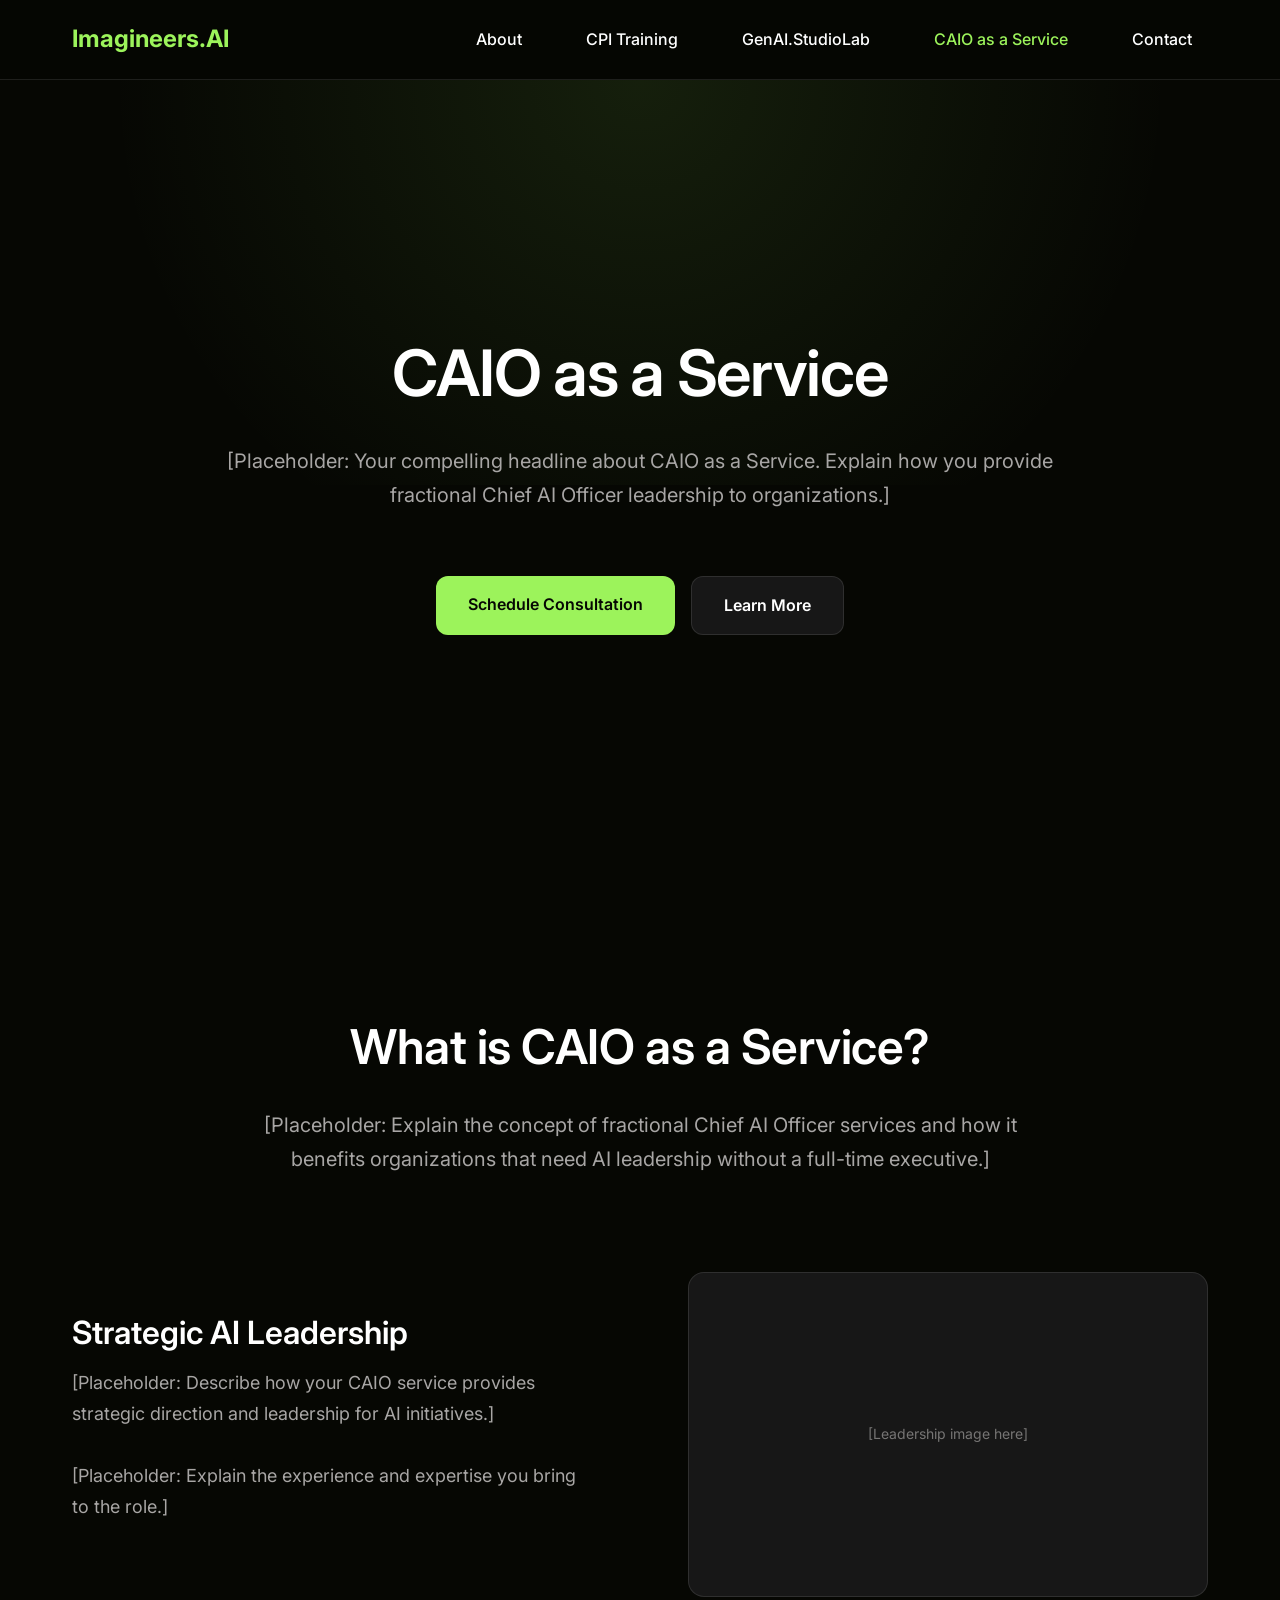
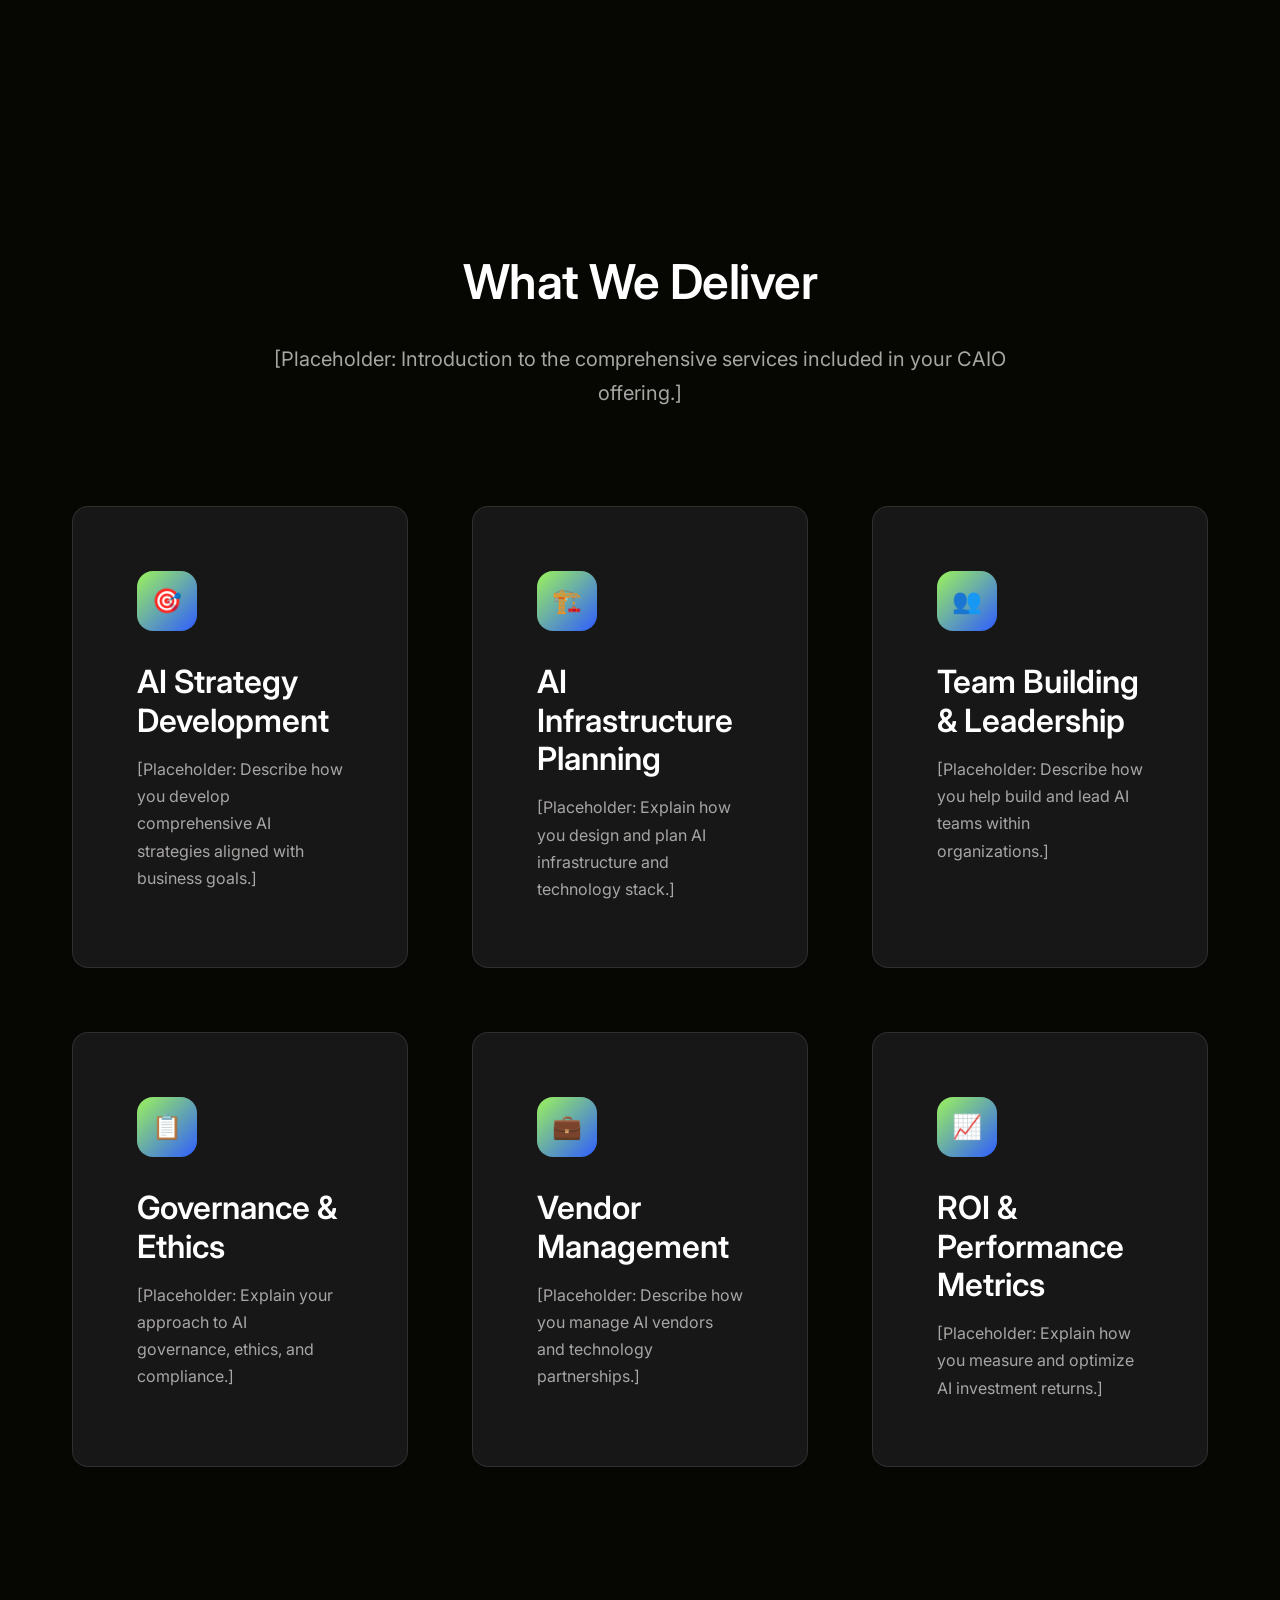
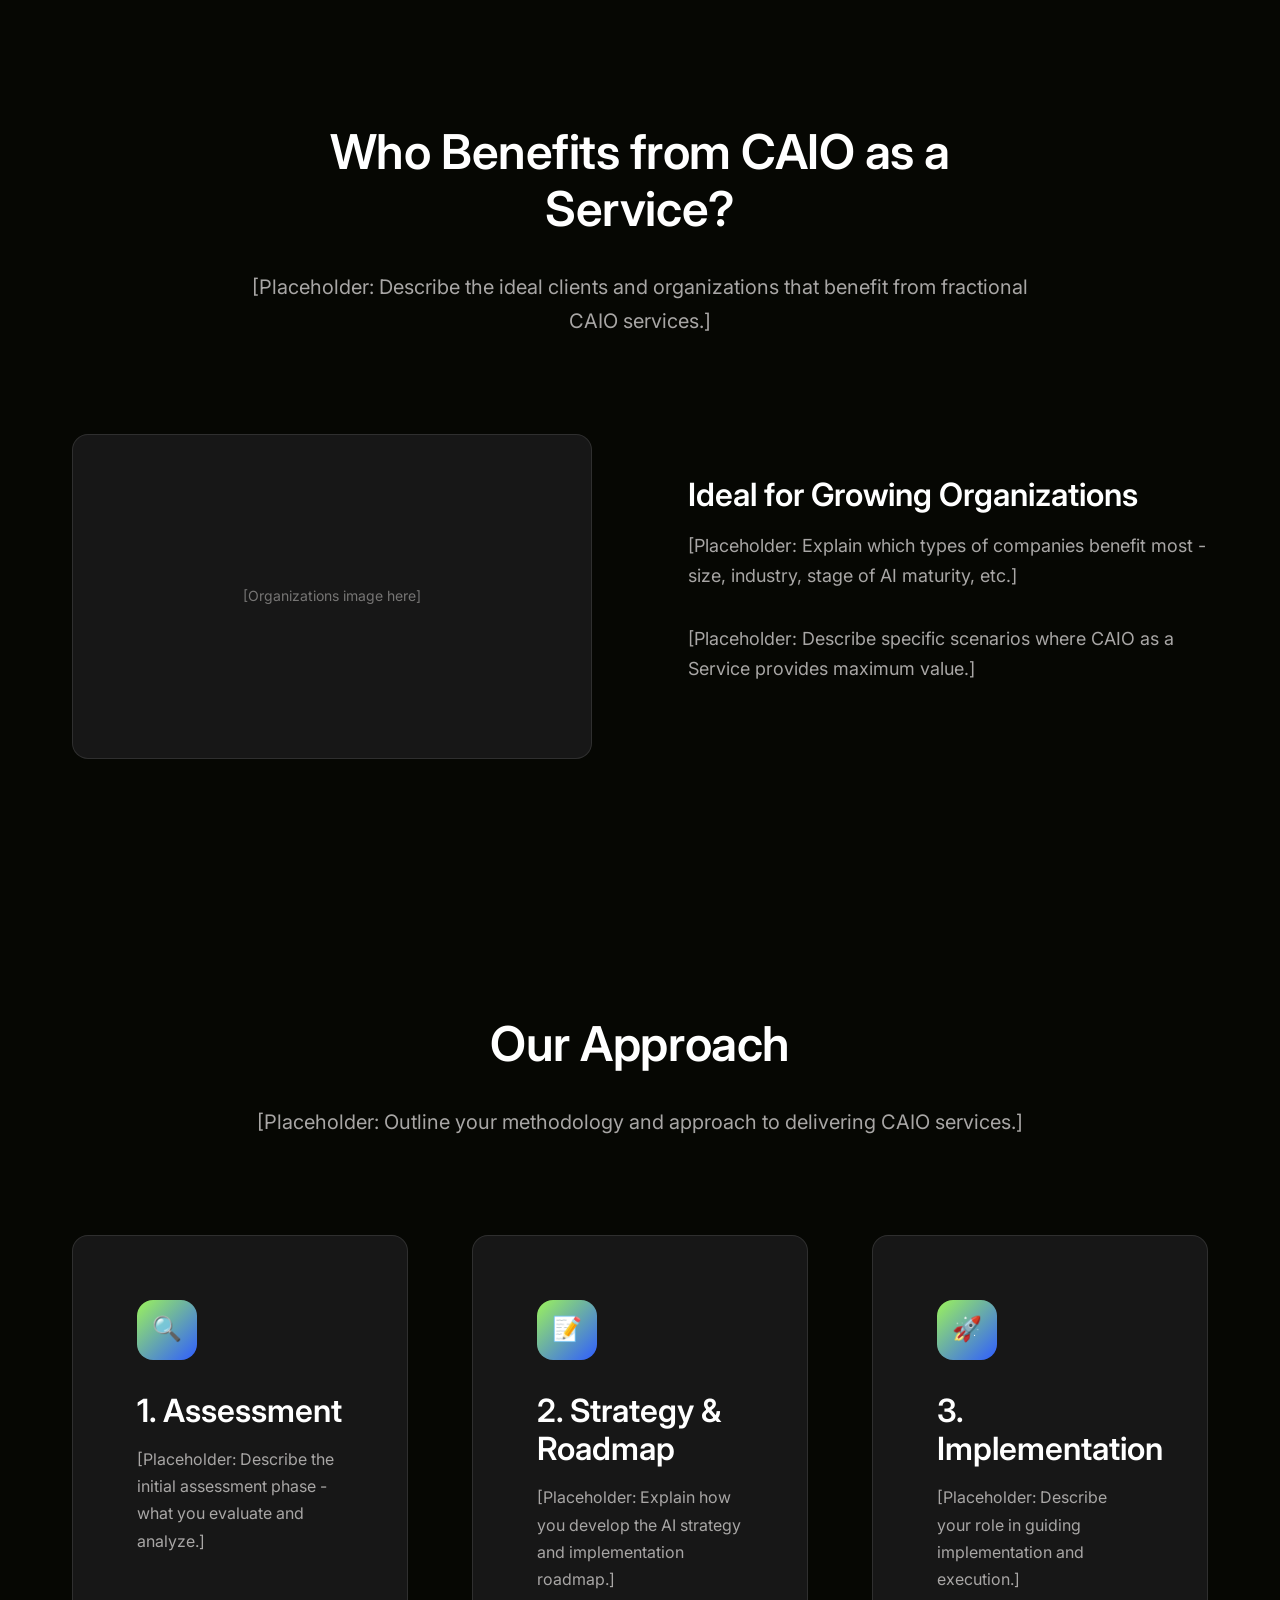
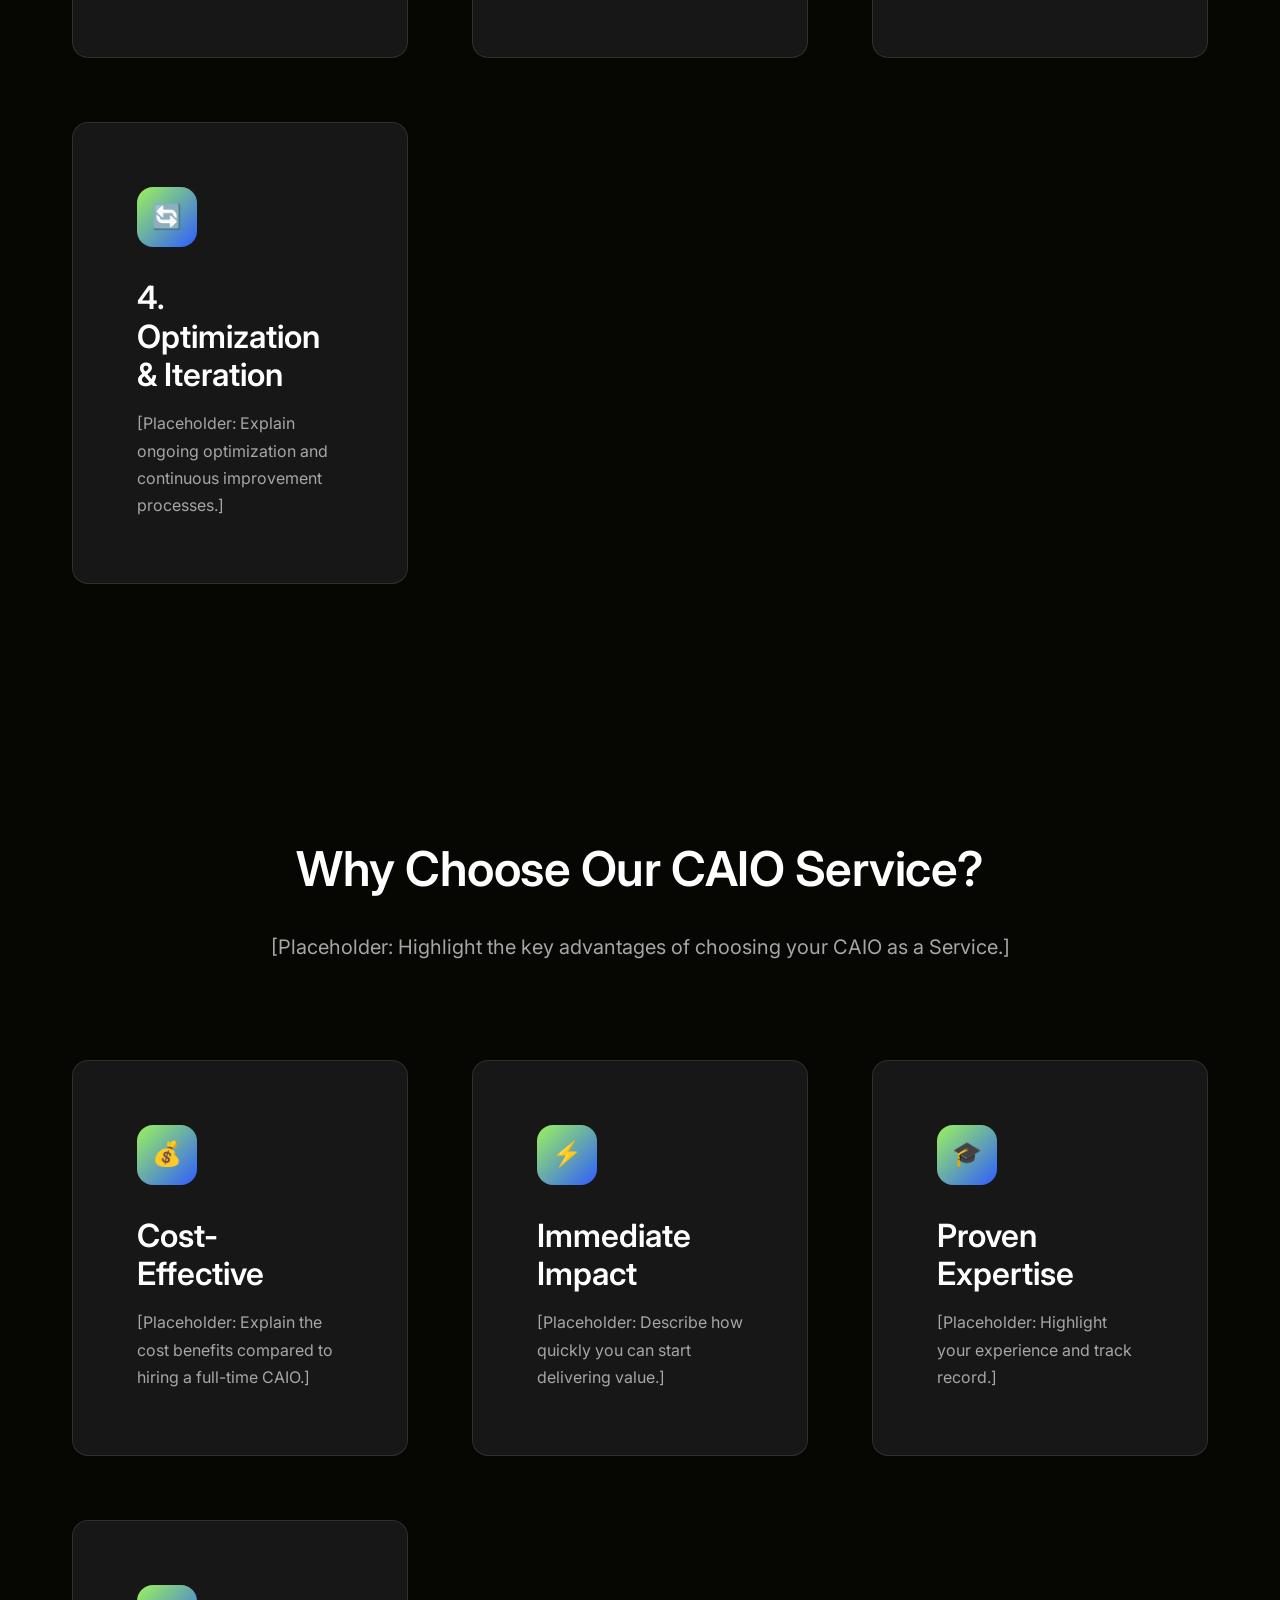
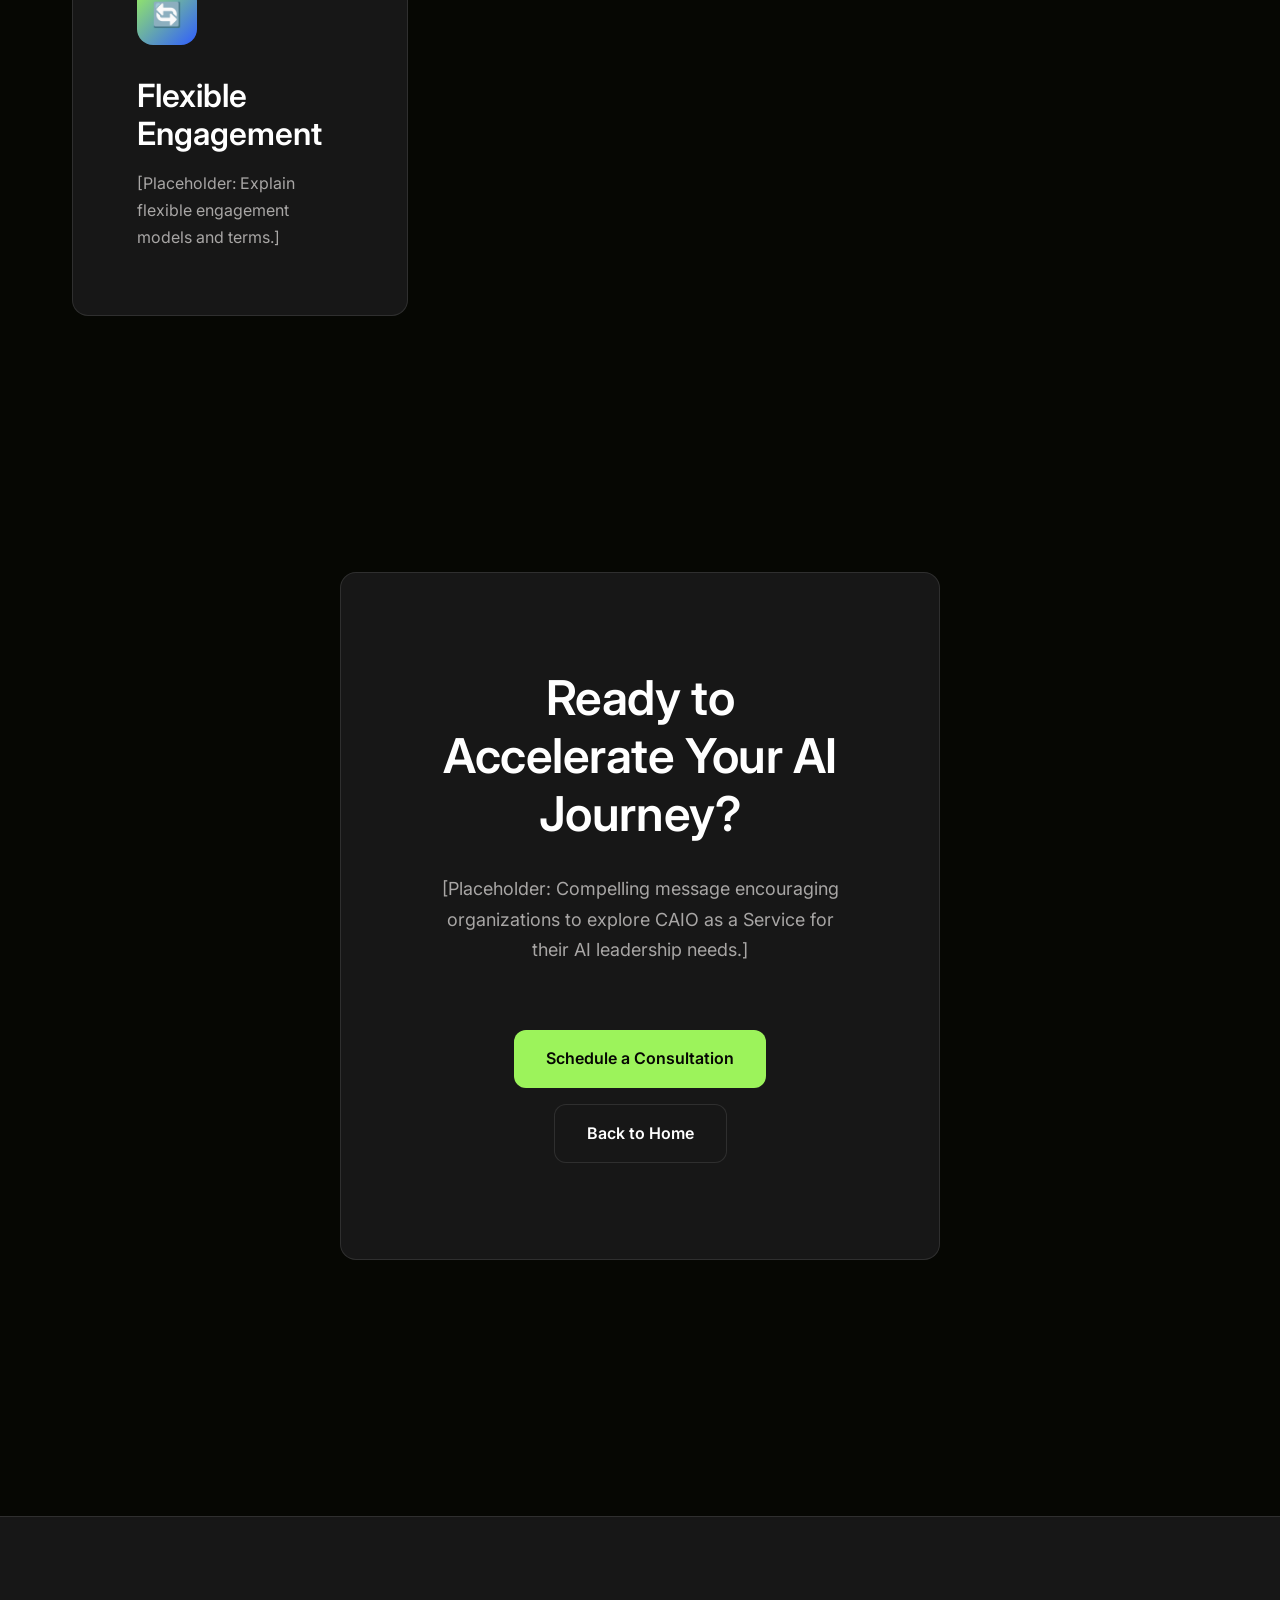
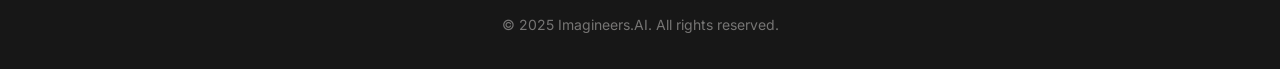
==== caio.html @ 906796c1 "Create modern Imagineers.AI website with placeholder content - Add responsive dark theme design with" ====
<!DOCTYPE html>
<html lang="en">
<head>
  <meta charset="UTF-8">
  <meta name="viewport" content="width=device-width, initial-scale=1.0">
  <title>CAIO as a Service - Imagineers.AI</title>
  <meta name="description" content="Chief AI Officer as a Service by Imagineers.AI">
  <link rel="preconnect" href="https://fonts.googleapis.com">
  <link rel="preconnect" href="https://fonts.gstatic.com" crossorigin>
  <link href="https://fonts.googleapis.com/css2?family=Inter:wght@300;400;500;600;700&display=swap" rel="stylesheet">
  <link rel="stylesheet" href="styles.css">
</head>
<body>
  <header>
    <nav>
      <div class="logo">Imagineers.AI</div>
      <button class="menu-toggle" aria-label="Toggle menu">☰</button>
      <ul class="nav-links">
        <li><a href="index.html">About</a></li>
        <li><a href="cpi.html">CPI Training</a></li>
        <li><a href="genaisl.html">GenAI.StudioLab</a></li>
        <li><a href="caio.html">CAIO as a Service</a></li>
        <li><a href="contact.html">Contact</a></li>
      </ul>
    </nav>
  </header>

  <main>
    <!-- Hero Section -->
    <section class="hero">
      <div class="hero-content fade-in">
        <h1>CAIO as a Service</h1>
        <p>
          [Placeholder: Your compelling headline about CAIO as a Service. Explain how you provide fractional Chief AI Officer leadership to organizations.]
        </p>
        <div class="btn-group">
          <a href="contact.html" class="btn btn-primary">Schedule Consultation</a>
          <a href="#overview" class="btn btn-secondary">Learn More</a>
        </div>
      </div>
    </section>

    <!-- Overview Section -->
    <section id="overview">
      <div class="container">
        <div class="section-header fade-in">
          <h2>What is CAIO as a Service?</h2>
          <p>
            [Placeholder: Explain the concept of fractional Chief AI Officer services and how it benefits organizations that need AI leadership without a full-time executive.]
          </p>
        </div>

        <div class="content-two-col">
          <div class="slide-in-left">
            <h3>Strategic AI Leadership</h3>
            <p>
              [Placeholder: Describe how your CAIO service provides strategic direction and leadership for AI initiatives.]
            </p>
            <p>
              [Placeholder: Explain the experience and expertise you bring to the role.]
            </p>
          </div>
          <div class="content-image slide-in-right">
            <span class="content-image-placeholder">[Leadership image here]</span>
          </div>
        </div>
      </div>
    </section>

    <!-- Services Offered -->
    <section>
      <div class="container">
        <div class="section-header fade-in">
          <h2>What We Deliver</h2>
          <p>
            [Placeholder: Introduction to the comprehensive services included in your CAIO offering.]
          </p>
        </div>

        <div class="feature-grid">
          <div class="feature-card fade-in">
            <div class="feature-icon">🎯</div>
            <h3>AI Strategy Development</h3>
            <p>
              [Placeholder: Describe how you develop comprehensive AI strategies aligned with business goals.]
            </p>
          </div>

          <div class="feature-card fade-in">
            <div class="feature-icon">🏗️</div>
            <h3>AI Infrastructure Planning</h3>
            <p>
              [Placeholder: Explain how you design and plan AI infrastructure and technology stack.]
            </p>
          </div>

          <div class="feature-card fade-in">
            <div class="feature-icon">👥</div>
            <h3>Team Building & Leadership</h3>
            <p>
              [Placeholder: Describe how you help build and lead AI teams within organizations.]
            </p>
          </div>

          <div class="feature-card fade-in">
            <div class="feature-icon">📋</div>
            <h3>Governance & Ethics</h3>
            <p>
              [Placeholder: Explain your approach to AI governance, ethics, and compliance.]
            </p>
          </div>

          <div class="feature-card fade-in">
            <div class="feature-icon">💼</div>
            <h3>Vendor Management</h3>
            <p>
              [Placeholder: Describe how you manage AI vendors and technology partnerships.]
            </p>
          </div>

          <div class="feature-card fade-in">
            <div class="feature-icon">📈</div>
            <h3>ROI & Performance Metrics</h3>
            <p>
              [Placeholder: Explain how you measure and optimize AI investment returns.]
            </p>
          </div>
        </div>
      </div>
    </section>

    <!-- Who Benefits Section -->
    <section>
      <div class="container">
        <div class="section-header fade-in">
          <h2>Who Benefits from CAIO as a Service?</h2>
          <p>
            [Placeholder: Describe the ideal clients and organizations that benefit from fractional CAIO services.]
          </p>
        </div>

        <div class="content-two-col">
          <div class="content-image slide-in-left">
            <span class="content-image-placeholder">[Organizations image here]</span>
          </div>
          <div class="slide-in-right">
            <h3>Ideal for Growing Organizations</h3>
            <p>
              [Placeholder: Explain which types of companies benefit most - size, industry, stage of AI maturity, etc.]
            </p>
            <p>
              [Placeholder: Describe specific scenarios where CAIO as a Service provides maximum value.]
            </p>
          </div>
        </div>
      </div>
    </section>

    <!-- Process & Approach -->
    <section>
      <div class="container">
        <div class="section-header fade-in">
          <h2>Our Approach</h2>
          <p>
            [Placeholder: Outline your methodology and approach to delivering CAIO services.]
          </p>
        </div>

        <div class="feature-grid">
          <div class="feature-card fade-in">
            <div class="feature-icon">🔍</div>
            <h3>1. Assessment</h3>
            <p>
              [Placeholder: Describe the initial assessment phase - what you evaluate and analyze.]
            </p>
          </div>

          <div class="feature-card fade-in">
            <div class="feature-icon">📝</div>
            <h3>2. Strategy & Roadmap</h3>
            <p>
              [Placeholder: Explain how you develop the AI strategy and implementation roadmap.]
            </p>
          </div>

          <div class="feature-card fade-in">
            <div class="feature-icon">🚀</div>
            <h3>3. Implementation</h3>
            <p>
              [Placeholder: Describe your role in guiding implementation and execution.]
            </p>
          </div>

          <div class="feature-card fade-in">
            <div class="feature-icon">🔄</div>
            <h3>4. Optimization & Iteration</h3>
            <p>
              [Placeholder: Explain ongoing optimization and continuous improvement processes.]
            </p>
          </div>
        </div>
      </div>
    </section>

    <!-- Benefits Section -->
    <section>
      <div class="container">
        <div class="section-header fade-in">
          <h2>Why Choose Our CAIO Service?</h2>
          <p>
            [Placeholder: Highlight the key advantages of choosing your CAIO as a Service.]
          </p>
        </div>

        <div class="feature-grid">
          <div class="feature-card fade-in">
            <div class="feature-icon">💰</div>
            <h3>Cost-Effective</h3>
            <p>
              [Placeholder: Explain the cost benefits compared to hiring a full-time CAIO.]
            </p>
          </div>

          <div class="feature-card fade-in">
            <div class="feature-icon">⚡</div>
            <h3>Immediate Impact</h3>
            <p>
              [Placeholder: Describe how quickly you can start delivering value.]
            </p>
          </div>

          <div class="feature-card fade-in">
            <div class="feature-icon">🎓</div>
            <h3>Proven Expertise</h3>
            <p>
              [Placeholder: Highlight your experience and track record.]
            </p>
          </div>

          <div class="feature-card fade-in">
            <div class="feature-icon">🔄</div>
            <h3>Flexible Engagement</h3>
            <p>
              [Placeholder: Explain flexible engagement models and terms.]
            </p>
          </div>
        </div>
      </div>
    </section>

    <!-- Call to Action -->
    <section>
      <div class="container">
        <div class="contact-card fade-in">
          <h2>Ready to Accelerate Your AI Journey?</h2>
          <p>
            [Placeholder: Compelling message encouraging organizations to explore CAIO as a Service for their AI leadership needs.]
          </p>
          <div class="btn-group">
            <a href="contact.html" class="btn btn-primary">Schedule a Consultation</a>
            <a href="index.html" class="btn btn-secondary">Back to Home</a>
          </div>
        </div>
      </div>
    </section>
  </main>

  <footer>
    <div class="container footer-content">
      <p>&copy; 2025 Imagineers.AI. All rights reserved.</p>
    </div>
  </footer>

  <script src="script.js"></script>
</body>
</html>
---- styles.css ----
/* Modern Dark Theme Inspired by najaf.framer.ai */
:root {
  /* Color Palette */
  --color-bg-primary: #060703;
  --color-bg-secondary: #171717;
  --color-bg-tertiary: #262626;
  --color-accent: #9cf35b;
  --color-accent-hover: #8de04a;
  --color-text-primary: #ffffff;
  --color-text-secondary: #a8a6a5;
  --color-text-muted: #767574;

  /* Additional colors from imagineers.ai */
  --color-blue-primary: #2f5dff;
  --color-blue-light: #acbeff;
  --color-purple: #4d3dd0;
  --color-purple-light: #a59bfa;

  /* Typography */
  --font-primary: 'Inter', -apple-system, BlinkMacSystemFont, 'Segoe UI', sans-serif;
  --font-display: 'Inter Display', var(--font-primary);

  /* Spacing */
  --spacing-xs: 0.5rem;
  --spacing-sm: 1rem;
  --spacing-md: 2rem;
  --spacing-lg: 4rem;
  --spacing-xl: 6rem;
  --spacing-2xl: 8rem;

  /* Layout */
  --max-width: 1200px;
  --header-height: 80px;

  /* Transitions */
  --transition-fast: 0.2s cubic-bezier(0.4, 0, 0.2, 1);
  --transition-base: 0.3s cubic-bezier(0.4, 0, 0.2, 1);
  --transition-slow: 0.6s cubic-bezier(0.4, 0, 0.2, 1);
}

/* Reset & Base Styles */
* {
  margin: 0;
  padding: 0;
  box-sizing: border-box;
}

html {
  scroll-behavior: smooth;
  font-size: 16px;
}

body {
  font-family: var(--font-primary);
  background-color: var(--color-bg-primary);
  color: var(--color-text-primary);
  line-height: 1.6;
  overflow-x: hidden;
}

/* Typography */
h1, h2, h3, h4, h5, h6 {
  font-family: var(--font-display);
  font-weight: 600;
  line-height: 1.2;
  margin-bottom: var(--spacing-sm);
}

h1 {
  font-size: clamp(2.5rem, 5vw, 4rem);
  letter-spacing: -0.02em;
}

h2 {
  font-size: clamp(2rem, 4vw, 3rem);
  letter-spacing: -0.01em;
}

h3 {
  font-size: clamp(1.5rem, 3vw, 2rem);
}

p {
  font-size: 1.125rem;
  line-height: 1.7;
  color: var(--color-text-secondary);
  margin-bottom: var(--spacing-md);
}

a {
  color: var(--color-text-primary);
  text-decoration: none;
  transition: color var(--transition-fast);
}

a:hover {
  color: var(--color-accent);
}

/* Header & Navigation */
header {
  position: fixed;
  top: 0;
  left: 0;
  right: 0;
  height: var(--header-height);
  background: rgba(6, 7, 3, 0.8);
  backdrop-filter: blur(10px);
  -webkit-backdrop-filter: blur(10px);
  z-index: 1000;
  border-bottom: 1px solid rgba(255, 255, 255, 0.1);
}

nav {
  max-width: var(--max-width);
  margin: 0 auto;
  padding: 0 var(--spacing-md);
  height: 100%;
  display: flex;
  align-items: center;
  justify-content: space-between;
}

.logo {
  font-size: 1.5rem;
  font-weight: 700;
  font-family: var(--font-display);
  color: var(--color-accent);
}

.nav-links {
  display: flex;
  gap: var(--spacing-md);
  list-style: none;
  align-items: center;
}

.nav-links a {
  font-weight: 500;
  padding: 0.5rem 1rem;
  border-radius: 0.5rem;
  transition: all var(--transition-fast);
}

.nav-links a:hover {
  background: var(--color-bg-secondary);
}

.nav-links a.active {
  color: var(--color-accent);
}

/* Mobile Menu Toggle */
.menu-toggle {
  display: none;
  background: none;
  border: none;
  color: var(--color-text-primary);
  font-size: 1.5rem;
  cursor: pointer;
}

/* Main Content */
main {
  padding-top: var(--header-height);
}

/* Container */
.container {
  max-width: var(--max-width);
  margin: 0 auto;
  padding: 0 var(--spacing-md);
}

/* Hero Section */
.hero {
  min-height: 90vh;
  display: flex;
  align-items: center;
  justify-content: center;
  text-align: center;
  position: relative;
  overflow: hidden;
}

.hero::before {
  content: '';
  position: absolute;
  top: -50%;
  left: 50%;
  transform: translateX(-50%);
  width: 100%;
  height: 100%;
  background: radial-gradient(circle, rgba(156, 243, 91, 0.1) 0%, transparent 70%);
  pointer-events: none;
}

.hero-content {
  position: relative;
  z-index: 1;
  max-width: 900px;
}

.hero h1 {
  margin-bottom: var(--spacing-md);
}

.hero p {
  font-size: 1.25rem;
  margin-bottom: var(--spacing-lg);
  color: var(--color-text-secondary);
}

/* Buttons */
.btn {
  display: inline-block;
  padding: 1rem 2rem;
  border-radius: 0.75rem;
  font-weight: 600;
  font-size: 1rem;
  cursor: pointer;
  transition: all var(--transition-base);
  border: none;
  text-decoration: none;
}

.btn-primary {
  background: var(--color-accent);
  color: var(--color-bg-primary);
}

.btn-primary:hover {
  background: var(--color-accent-hover);
  transform: translateY(-2px);
  box-shadow: 0 10px 30px rgba(156, 243, 91, 0.3);
}

.btn-secondary {
  background: var(--color-bg-secondary);
  color: var(--color-text-primary);
  border: 1px solid rgba(255, 255, 255, 0.1);
}

.btn-secondary:hover {
  background: var(--color-bg-tertiary);
  border-color: var(--color-accent);
}

.btn-group {
  display: flex;
  gap: var(--spacing-sm);
  flex-wrap: wrap;
  justify-content: center;
}

/* Section Styles */
section {
  padding: var(--spacing-2xl) 0;
  position: relative;
}

.section-header {
  text-align: center;
  max-width: 800px;
  margin: 0 auto var(--spacing-xl);
}

.section-header h2 {
  margin-bottom: var(--spacing-md);
}

.section-header p {
  font-size: 1.25rem;
}

/* Feature Grid */
.feature-grid {
  display: grid;
  grid-template-columns: repeat(auto-fit, minmax(300px, 1fr));
  gap: var(--spacing-lg);
  margin-top: var(--spacing-xl);
}

.feature-card {
  background: var(--color-bg-secondary);
  border: 1px solid rgba(255, 255, 255, 0.1);
  border-radius: 1rem;
  padding: var(--spacing-lg);
  transition: all var(--transition-base);
}

.feature-card:hover {
  transform: translateY(-5px);
  border-color: var(--color-accent);
  box-shadow: 0 20px 40px rgba(0, 0, 0, 0.3);
}

.feature-icon {
  width: 60px;
  height: 60px;
  background: linear-gradient(135deg, var(--color-accent), var(--color-blue-primary));
  border-radius: 1rem;
  display: flex;
  align-items: center;
  justify-content: center;
  font-size: 1.5rem;
  margin-bottom: var(--spacing-md);
}

.feature-card h3 {
  margin-bottom: var(--spacing-sm);
}

.feature-card p {
  font-size: 1rem;
  margin-bottom: 0;
}

/* Content Section with Two Columns */
.content-two-col {
  display: grid;
  grid-template-columns: 1fr 1fr;
  gap: var(--spacing-xl);
  align-items: center;
}

.content-image {
  background: var(--color-bg-secondary);
  border-radius: 1rem;
  aspect-ratio: 16 / 10;
  display: flex;
  align-items: center;
  justify-content: center;
  border: 1px solid rgba(255, 255, 255, 0.1);
}

.content-image-placeholder {
  color: var(--color-text-muted);
  font-size: 0.875rem;
}

/* Footer */
footer {
  background: var(--color-bg-secondary);
  border-top: 1px solid rgba(255, 255, 255, 0.1);
  padding: var(--spacing-xl) 0 var(--spacing-md);
  margin-top: var(--spacing-2xl);
}

.footer-content {
  text-align: center;
}

.footer-content p {
  font-size: 0.875rem;
  color: var(--color-text-muted);
  margin: 0;
}

/* Scroll Animations */
.fade-in {
  opacity: 0;
  transform: translateY(30px);
  transition: opacity var(--transition-slow), transform var(--transition-slow);
}

.fade-in.visible {
  opacity: 1;
  transform: translateY(0);
}

.slide-in-left {
  opacity: 0;
  transform: translateX(-50px);
  transition: opacity var(--transition-slow), transform var(--transition-slow);
}

.slide-in-left.visible {
  opacity: 1;
  transform: translateX(0);
}

.slide-in-right {
  opacity: 0;
  transform: translateX(50px);
  transition: opacity var(--transition-slow), transform var(--transition-slow);
}

.slide-in-right.visible {
  opacity: 1;
  transform: translateX(0);
}

/* Contact Page Styles */
.contact-card {
  background: var(--color-bg-secondary);
  border: 1px solid rgba(255, 255, 255, 0.1);
  border-radius: 1rem;
  padding: var(--spacing-xl);
  text-align: center;
  max-width: 600px;
  margin: 0 auto;
}

.contact-card h2 {
  margin-bottom: var(--spacing-md);
}

.contact-card p {
  margin-bottom: var(--spacing-lg);
}

.contact-email {
  display: inline-flex;
  align-items: center;
  gap: var(--spacing-sm);
  font-size: 1.25rem;
  color: var(--color-accent);
  font-weight: 600;
}

.contact-email:hover {
  color: var(--color-accent-hover);
}

/* Responsive Design */
@media (max-width: 768px) {
  :root {
    --header-height: 70px;
  }

  .menu-toggle {
    display: block;
  }

  .nav-links {
    position: fixed;
    top: var(--header-height);
    left: 0;
    right: 0;
    background: var(--color-bg-primary);
    flex-direction: column;
    padding: var(--spacing-md);
    gap: var(--spacing-sm);
    transform: translateY(-100%);
    opacity: 0;
    transition: all var(--transition-base);
    border-bottom: 1px solid rgba(255, 255, 255, 0.1);
  }

  .nav-links.active {
    transform: translateY(0);
    opacity: 1;
  }

  .content-two-col {
    grid-template-columns: 1fr;
    gap: var(--spacing-lg);
  }

  .feature-grid {
    grid-template-columns: 1fr;
    gap: var(--spacing-md);
  }

  section {
    padding: var(--spacing-xl) 0;
  }

  .btn-group {
    flex-direction: column;
    width: 100%;
  }

  .btn {
    width: 100%;
    text-align: center;
  }
}

@media (max-width: 480px) {
  :root {
    font-size: 14px;
  }

  .hero {
    min-height: 80vh;
  }
}
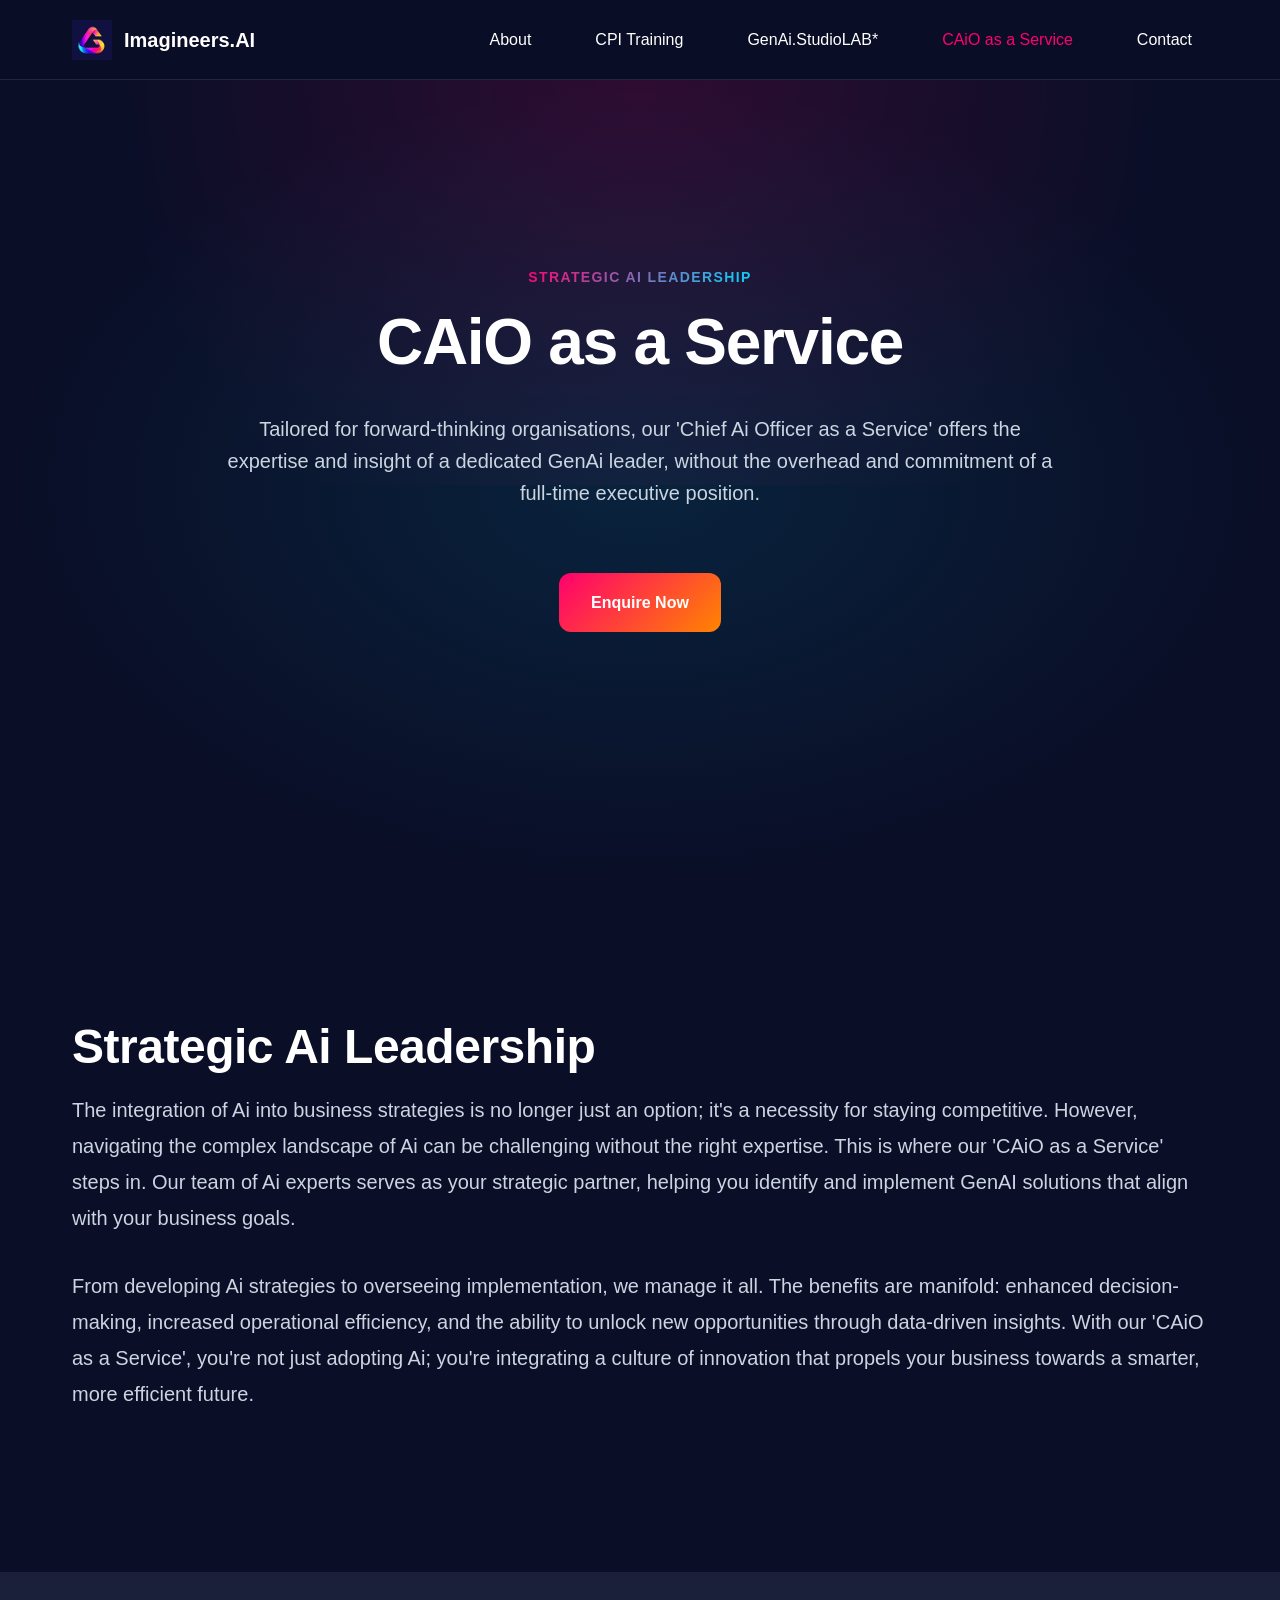
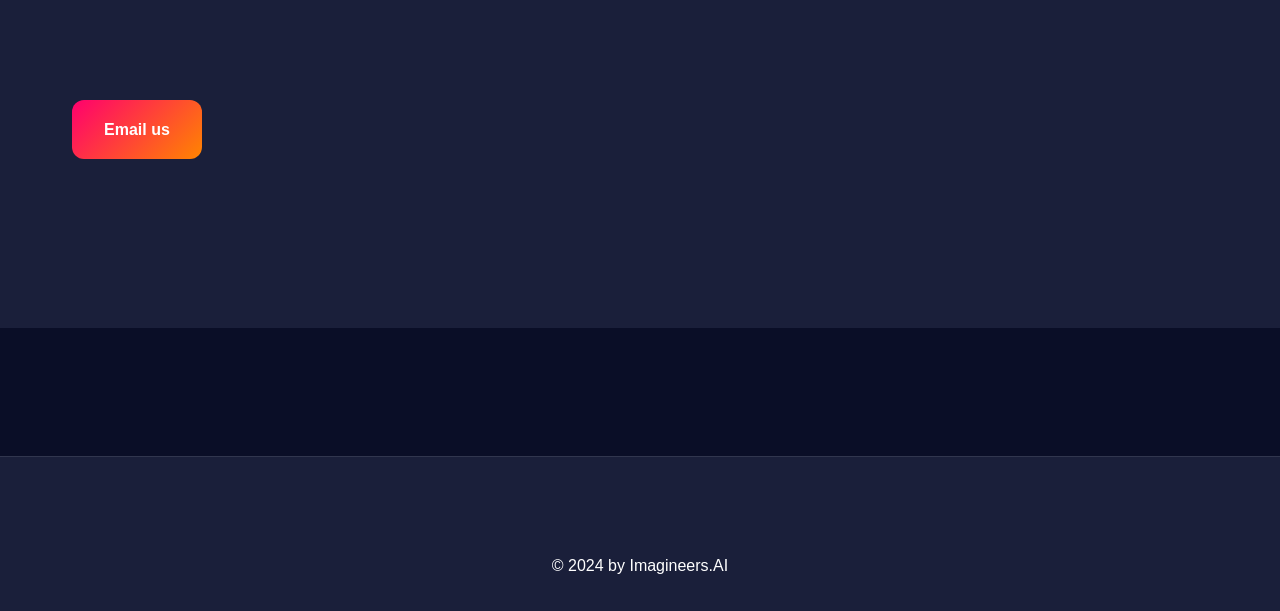
==== commit 5139f8b0: "Update site with logo colors and actual content - Update color scheme to match logo gradient (magent" ====
--- a/caio.html
+++ b/caio.html
@@ -1,274 +1,63 @@
 <!DOCTYPE html>
 <html lang="en">
 <head>
-  <meta charset="UTF-8">
-  <meta name="viewport" content="width=device-width, initial-scale=1.0">
-  <title>CAIO as a Service - Imagineers.AI</title>
-  <meta name="description" content="Chief AI Officer as a Service by Imagineers.AI">
-  <link rel="preconnect" href="https://fonts.googleapis.com">
-  <link rel="preconnect" href="https://fonts.gstatic.com" crossorigin>
-  <link href="https://fonts.googleapis.com/css2?family=Inter:wght@300;400;500;600;700&display=swap" rel="stylesheet">
-  <link rel="stylesheet" href="styles.css">
+  <meta charset="utf-8" />
+  <meta name="viewport" content="width=device-width, initial-scale=1" />
+  <title>CAiO as a Service | Imagineers.AI</title>
+  <meta name="description" content="Chief Ai Officer as a Service: instant access to top-tier GenAi leadership to keep your business at the forefront of innovation." />
+  <meta property="og:title" content="CAiO as a Service | Imagineers.AI" />
+  <meta property="og:type" content="website" />
+  <link rel="icon" href="imagineers logo.webp" />
+  <link rel="stylesheet" href="https://static.parastorage.com/unpkg/@wix/wix-fonts@1.14.0/madefor.min.css" />
+  <link rel="stylesheet" href="https://static.parastorage.com/unpkg/@wix/wix-fonts@1.14.0/madeforDisplay.min.css" />
+  <link rel="stylesheet" href="styles.css" />
 </head>
 <body>
-  <header>
-    <nav>
-      <div class="logo">Imagineers.AI</div>
+  <header class="site-header">
+    <div class="container nav">
+      <a class="brand" href="/">
+        <img src="imagineers logo.webp" alt="Imagineers.AI logo" />
+        <span>Imagineers.AI</span>
+      </a>
       <button class="menu-toggle" aria-label="Toggle menu">☰</button>
-      <ul class="nav-links">
-        <li><a href="index.html">About</a></li>
-        <li><a href="cpi.html">CPI Training</a></li>
-        <li><a href="genaisl.html">GenAI.StudioLab</a></li>
-        <li><a href="caio.html">CAIO as a Service</a></li>
-        <li><a href="contact.html">Contact</a></li>
-      </ul>
-    </nav>
+      <nav class="menu">
+        <a href="index.html">About</a>
+        <a href="cpi.html">CPI Training</a>
+        <a href="genaisl.html">GenAi.StudioLAB*</a>
+        <a href="caio.html">CAiO as a Service</a>
+        <a href="contact.html">Contact</a>
+      </nav>
+    </div>
   </header>
 
   <main>
-    <!-- Hero Section -->
     <section class="hero">
-      <div class="hero-content fade-in">
-        <h1>CAIO as a Service</h1>
-        <p>
-          [Placeholder: Your compelling headline about CAIO as a Service. Explain how you provide fractional Chief AI Officer leadership to organizations.]
-        </p>
-        <div class="btn-group">
-          <a href="contact.html" class="btn btn-primary">Schedule Consultation</a>
-          <a href="#overview" class="btn btn-secondary">Learn More</a>
-        </div>
+      <div class="bg-parallax" aria-hidden="true"></div>
+      <div class="container hero-inner">
+        <div class="eyebrow reveal">STRATEGIC AI LEADERSHIP</div>
+        <h1 class="reveal">CAiO as a Service</h1>
+        <p class="sub reveal">Tailored for forward-thinking organisations, our 'Chief Ai Officer as a Service' offers the expertise and insight of a dedicated GenAi leader, without the overhead and commitment of a full-time executive position.</p>
+        <p class="reveal"><a class="btn" href="#enquire">Enquire Now</a></p>
       </div>
     </section>
 
-    <!-- Overview Section -->
-    <section id="overview">
+    <section>
       <div class="container">
-        <div class="section-header fade-in">
-          <h2>What is CAIO as a Service?</h2>
-          <p>
-            [Placeholder: Explain the concept of fractional Chief AI Officer services and how it benefits organizations that need AI leadership without a full-time executive.]
-          </p>
-        </div>
-
-        <div class="content-two-col">
-          <div class="slide-in-left">
-            <h3>Strategic AI Leadership</h3>
-            <p>
-              [Placeholder: Describe how your CAIO service provides strategic direction and leadership for AI initiatives.]
-            </p>
-            <p>
-              [Placeholder: Explain the experience and expertise you bring to the role.]
-            </p>
-          </div>
-          <div class="content-image slide-in-right">
-            <span class="content-image-placeholder">[Leadership image here]</span>
-          </div>
-        </div>
+        <h2 class="reveal">Strategic Ai Leadership</h2>
+        <p class="lead reveal">The integration of Ai into business strategies is no longer just an option; it's a necessity for staying competitive. However, navigating the complex landscape of Ai can be challenging without the right expertise. This is where our 'CAiO as a Service' steps in. Our team of Ai experts serves as your strategic partner, helping you identify and implement GenAI solutions that align with your business goals.</p>
+        <p class="lead reveal">From developing Ai strategies to overseeing implementation, we manage it all. The benefits are manifold: enhanced decision-making, increased operational efficiency, and the ability to unlock new opportunities through data-driven insights. With our 'CAiO as a Service', you're not just adopting Ai; you're integrating a culture of innovation that propels your business towards a smarter, more efficient future.</p>
       </div>
     </section>
 
-    <!-- Services Offered -->
-    <section>
+    <section class="alt" id="enquire">
       <div class="container">
-        <div class="section-header fade-in">
-          <h2>What We Deliver</h2>
-          <p>
-            [Placeholder: Introduction to the comprehensive services included in your CAIO offering.]
-          </p>
-        </div>
-
-        <div class="feature-grid">
-          <div class="feature-card fade-in">
-            <div class="feature-icon">🎯</div>
-            <h3>AI Strategy Development</h3>
-            <p>
-              [Placeholder: Describe how you develop comprehensive AI strategies aligned with business goals.]
-            </p>
-          </div>
-
-          <div class="feature-card fade-in">
-            <div class="feature-icon">🏗️</div>
-            <h3>AI Infrastructure Planning</h3>
-            <p>
-              [Placeholder: Explain how you design and plan AI infrastructure and technology stack.]
-            </p>
-          </div>
-
-          <div class="feature-card fade-in">
-            <div class="feature-icon">👥</div>
-            <h3>Team Building & Leadership</h3>
-            <p>
-              [Placeholder: Describe how you help build and lead AI teams within organizations.]
-            </p>
-          </div>
-
-          <div class="feature-card fade-in">
-            <div class="feature-icon">📋</div>
-            <h3>Governance & Ethics</h3>
-            <p>
-              [Placeholder: Explain your approach to AI governance, ethics, and compliance.]
-            </p>
-          </div>
-
-          <div class="feature-card fade-in">
-            <div class="feature-icon">💼</div>
-            <h3>Vendor Management</h3>
-            <p>
-              [Placeholder: Describe how you manage AI vendors and technology partnerships.]
-            </p>
-          </div>
-
-          <div class="feature-card fade-in">
-            <div class="feature-icon">📈</div>
-            <h3>ROI & Performance Metrics</h3>
-            <p>
-              [Placeholder: Explain how you measure and optimize AI investment returns.]
-            </p>
-          </div>
-        </div>
-      </div>
-    </section>
-
-    <!-- Who Benefits Section -->
-    <section>
-      <div class="container">
-        <div class="section-header fade-in">
-          <h2>Who Benefits from CAIO as a Service?</h2>
-          <p>
-            [Placeholder: Describe the ideal clients and organizations that benefit from fractional CAIO services.]
-          </p>
-        </div>
-
-        <div class="content-two-col">
-          <div class="content-image slide-in-left">
-            <span class="content-image-placeholder">[Organizations image here]</span>
-          </div>
-          <div class="slide-in-right">
-            <h3>Ideal for Growing Organizations</h3>
-            <p>
-              [Placeholder: Explain which types of companies benefit most - size, industry, stage of AI maturity, etc.]
-            </p>
-            <p>
-              [Placeholder: Describe specific scenarios where CAIO as a Service provides maximum value.]
-            </p>
-          </div>
-        </div>
-      </div>
-    </section>
-
-    <!-- Process & Approach -->
-    <section>
-      <div class="container">
-        <div class="section-header fade-in">
-          <h2>Our Approach</h2>
-          <p>
-            [Placeholder: Outline your methodology and approach to delivering CAIO services.]
-          </p>
-        </div>
-
-        <div class="feature-grid">
-          <div class="feature-card fade-in">
-            <div class="feature-icon">🔍</div>
-            <h3>1. Assessment</h3>
-            <p>
-              [Placeholder: Describe the initial assessment phase - what you evaluate and analyze.]
-            </p>
-          </div>
-
-          <div class="feature-card fade-in">
-            <div class="feature-icon">📝</div>
-            <h3>2. Strategy & Roadmap</h3>
-            <p>
-              [Placeholder: Explain how you develop the AI strategy and implementation roadmap.]
-            </p>
-          </div>
-
-          <div class="feature-card fade-in">
-            <div class="feature-icon">🚀</div>
-            <h3>3. Implementation</h3>
-            <p>
-              [Placeholder: Describe your role in guiding implementation and execution.]
-            </p>
-          </div>
-
-          <div class="feature-card fade-in">
-            <div class="feature-icon">🔄</div>
-            <h3>4. Optimization & Iteration</h3>
-            <p>
-              [Placeholder: Explain ongoing optimization and continuous improvement processes.]
-            </p>
-          </div>
-        </div>
-      </div>
-    </section>
-
-    <!-- Benefits Section -->
-    <section>
-      <div class="container">
-        <div class="section-header fade-in">
-          <h2>Why Choose Our CAIO Service?</h2>
-          <p>
-            [Placeholder: Highlight the key advantages of choosing your CAIO as a Service.]
-          </p>
-        </div>
-
-        <div class="feature-grid">
-          <div class="feature-card fade-in">
-            <div class="feature-icon">💰</div>
-            <h3>Cost-Effective</h3>
-            <p>
-              [Placeholder: Explain the cost benefits compared to hiring a full-time CAIO.]
-            </p>
-          </div>
-
-          <div class="feature-card fade-in">
-            <div class="feature-icon">⚡</div>
-            <h3>Immediate Impact</h3>
-            <p>
-              [Placeholder: Describe how quickly you can start delivering value.]
-            </p>
-          </div>
-
-          <div class="feature-card fade-in">
-            <div class="feature-icon">🎓</div>
-            <h3>Proven Expertise</h3>
-            <p>
-              [Placeholder: Highlight your experience and track record.]
-            </p>
-          </div>
-
-          <div class="feature-card fade-in">
-            <div class="feature-icon">🔄</div>
-            <h3>Flexible Engagement</h3>
-            <p>
-              [Placeholder: Explain flexible engagement models and terms.]
-            </p>
-          </div>
-        </div>
-      </div>
-    </section>
-
-    <!-- Call to Action -->
-    <section>
-      <div class="container">
-        <div class="contact-card fade-in">
-          <h2>Ready to Accelerate Your AI Journey?</h2>
-          <p>
-            [Placeholder: Compelling message encouraging organizations to explore CAIO as a Service for their AI leadership needs.]
-          </p>
-          <div class="btn-group">
-            <a href="contact.html" class="btn btn-primary">Schedule a Consultation</a>
-            <a href="index.html" class="btn btn-secondary">Back to Home</a>
-          </div>
-        </div>
+        <p class="reveal"><a class="btn" href="mailto:info@imagineers.ai?subject=CAiO%20as%20a%20Service%20Enquiry">Email us</a></p>
       </div>
     </section>
   </main>
 
   <footer>
-    <div class="container footer-content">
-      <p>&copy; 2025 Imagineers.AI. All rights reserved.</p>
-    </div>
+    <div class="container">© 2024 by Imagineers.AI</div>
   </footer>
 
   <script src="script.js"></script>
--- a/styles.css
+++ b/styles.css
@@ -1,24 +1,29 @@
-/* Modern Dark Theme Inspired by najaf.framer.ai */
+/* Imagineers.AI - Modern Design with Logo Colors */
 :root {
-  /* Color Palette */
-  --color-bg-primary: #060703;
-  --color-bg-secondary: #171717;
-  --color-bg-tertiary: #262626;
-  --color-accent: #9cf35b;
-  --color-accent-hover: #8de04a;
+  /* Color Palette - Extracted from logo gradient */
+  --color-bg-primary: #0a0e27;
+  --color-bg-secondary: #1a1f3a;
+  --color-bg-tertiary: #252b48;
+
+  /* Logo gradient colors */
+  --color-magenta: #ff006e;
+  --color-orange: #ff8500;
+  --color-cyan: #00d9ff;
+  --color-purple: #8b5cf6;
+  --color-blue: #3b82f6;
+
+  /* Accent - primary gradient */
+  --color-accent: #ff006e;
+  --color-accent-secondary: #00d9ff;
+
+  /* Text colors */
   --color-text-primary: #ffffff;
-  --color-text-secondary: #a8a6a5;
-  --color-text-muted: #767574;
-
-  /* Additional colors from imagineers.ai */
-  --color-blue-primary: #2f5dff;
-  --color-blue-light: #acbeff;
-  --color-purple: #4d3dd0;
-  --color-purple-light: #a59bfa;
+  --color-text-secondary: #cbd5e1;
+  --color-text-muted: #94a3b8;
 
   /* Typography */
-  --font-primary: 'Inter', -apple-system, BlinkMacSystemFont, 'Segoe UI', sans-serif;
-  --font-display: 'Inter Display', var(--font-primary);
+  --font-primary: 'Madefor', -apple-system, BlinkMacSystemFont, 'Segoe UI', sans-serif;
+  --font-display: 'Madefor Display', var(--font-primary);
 
   /* Spacing */
   --spacing-xs: 0.5rem;
@@ -87,6 +92,16 @@
   margin-bottom: var(--spacing-md);
 }
 
+p.lead {
+  font-size: 1.25rem;
+  line-height: 1.8;
+}
+
+.sub {
+  font-size: 1.3rem;
+  line-height: 1.6;
+}
+
 a {
   color: var(--color-text-primary);
   text-decoration: none;
@@ -94,27 +109,31 @@
 }
 
 a:hover {
-  color: var(--color-accent);
+  color: var(--color-cyan);
+}
+
+/* Container */
+.container {
+  max-width: var(--max-width);
+  margin: 0 auto;
+  padding: 0 var(--spacing-md);
 }
 
 /* Header & Navigation */
-header {
+header, .site-header {
   position: fixed;
   top: 0;
   left: 0;
   right: 0;
   height: var(--header-height);
-  background: rgba(6, 7, 3, 0.8);
+  background: rgba(10, 14, 39, 0.8);
   backdrop-filter: blur(10px);
   -webkit-backdrop-filter: blur(10px);
   z-index: 1000;
   border-bottom: 1px solid rgba(255, 255, 255, 0.1);
 }
 
-nav {
-  max-width: var(--max-width);
-  margin: 0 auto;
-  padding: 0 var(--spacing-md);
+nav, .nav {
   height: 100%;
   display: flex;
   align-items: center;
@@ -125,29 +144,48 @@
   font-size: 1.5rem;
   font-weight: 700;
   font-family: var(--font-display);
-  color: var(--color-accent);
-}
-
-.nav-links {
+  background: linear-gradient(135deg, var(--color-magenta), var(--color-orange), var(--color-cyan));
+  -webkit-background-clip: text;
+  -webkit-text-fill-color: transparent;
+  background-clip: text;
+}
+
+.brand {
+  display: flex;
+  align-items: center;
+  gap: 0.75rem;
+  font-size: 1.25rem;
+  font-weight: 600;
+  font-family: var(--font-display);
+}
+
+.brand img {
+  width: 40px;
+  height: 40px;
+  object-fit: contain;
+}
+
+.menu, .nav-links {
   display: flex;
   gap: var(--spacing-md);
+  align-items: center;
   list-style: none;
-  align-items: center;
-}
-
-.nav-links a {
+}
+
+.menu a, .nav-links a {
   font-weight: 500;
   padding: 0.5rem 1rem;
   border-radius: 0.5rem;
   transition: all var(--transition-fast);
 }
 
-.nav-links a:hover {
+.menu a:hover, .nav-links a:hover {
   background: var(--color-bg-secondary);
-}
-
-.nav-links a.active {
-  color: var(--color-accent);
+  color: var(--color-cyan);
+}
+
+.menu a.active, .nav-links a.active {
+  color: var(--color-magenta);
 }
 
 /* Mobile Menu Toggle */
@@ -165,13 +203,6 @@
   padding-top: var(--header-height);
 }
 
-/* Container */
-.container {
-  max-width: var(--max-width);
-  margin: 0 auto;
-  padding: 0 var(--spacing-md);
-}
-
 /* Hero Section */
 .hero {
   min-height: 90vh;
@@ -191,11 +222,21 @@
   transform: translateX(-50%);
   width: 100%;
   height: 100%;
-  background: radial-gradient(circle, rgba(156, 243, 91, 0.1) 0%, transparent 70%);
+  background: radial-gradient(circle, rgba(255, 0, 110, 0.15) 0%, transparent 70%);
   pointer-events: none;
 }
 
-.hero-content {
+.bg-parallax {
+  position: absolute;
+  top: 0;
+  left: 0;
+  right: 0;
+  bottom: 0;
+  background: radial-gradient(ellipse at center, rgba(0, 217, 255, 0.1) 0%, transparent 70%);
+  pointer-events: none;
+}
+
+.hero-inner, .hero-content {
   position: relative;
   z-index: 1;
   max-width: 900px;
@@ -209,6 +250,19 @@
   font-size: 1.25rem;
   margin-bottom: var(--spacing-lg);
   color: var(--color-text-secondary);
+}
+
+.eyebrow {
+  display: inline-block;
+  font-size: 0.875rem;
+  font-weight: 700;
+  letter-spacing: 0.1em;
+  text-transform: uppercase;
+  background: linear-gradient(135deg, var(--color-magenta), var(--color-cyan));
+  -webkit-background-clip: text;
+  -webkit-text-fill-color: transparent;
+  background-clip: text;
+  margin-bottom: var(--spacing-sm);
 }
 
 /* Buttons */
@@ -222,17 +276,46 @@
   transition: all var(--transition-base);
   border: none;
   text-decoration: none;
+  background: linear-gradient(135deg, var(--color-magenta), var(--color-orange));
+  color: var(--color-text-primary);
+  position: relative;
+  overflow: hidden;
+}
+
+.btn::before {
+  content: '';
+  position: absolute;
+  top: 0;
+  left: 0;
+  width: 100%;
+  height: 100%;
+  background: linear-gradient(135deg, var(--color-orange), var(--color-cyan));
+  opacity: 0;
+  transition: opacity var(--transition-base);
+}
+
+.btn:hover::before {
+  opacity: 1;
+}
+
+.btn:hover {
+  transform: translateY(-2px);
+  box-shadow: 0 10px 30px rgba(255, 0, 110, 0.4);
+}
+
+.btn span {
+  position: relative;
+  z-index: 1;
 }
 
 .btn-primary {
-  background: var(--color-accent);
-  color: var(--color-bg-primary);
+  background: linear-gradient(135deg, var(--color-magenta), var(--color-orange));
+  color: var(--color-text-primary);
 }
 
 .btn-primary:hover {
-  background: var(--color-accent-hover);
   transform: translateY(-2px);
-  box-shadow: 0 10px 30px rgba(156, 243, 91, 0.3);
+  box-shadow: 0 10px 30px rgba(255, 0, 110, 0.4);
 }
 
 .btn-secondary {
@@ -243,7 +326,7 @@
 
 .btn-secondary:hover {
   background: var(--color-bg-tertiary);
-  border-color: var(--color-accent);
+  border-color: var(--color-cyan);
 }
 
 .btn-group {
@@ -259,6 +342,10 @@
   position: relative;
 }
 
+section.alt {
+  background: var(--color-bg-secondary);
+}
+
 .section-header {
   text-align: center;
   max-width: 800px;
@@ -273,7 +360,19 @@
   font-size: 1.25rem;
 }
 
-/* Feature Grid */
+/* Grid Layouts */
+.grid-2 {
+  display: grid;
+  grid-template-columns: repeat(auto-fit, minmax(300px, 1fr));
+  gap: var(--spacing-lg);
+}
+
+.grid-3 {
+  display: grid;
+  grid-template-columns: repeat(auto-fit, minmax(280px, 1fr));
+  gap: var(--spacing-lg);
+}
+
 .feature-grid {
   display: grid;
   grid-template-columns: repeat(auto-fit, minmax(300px, 1fr));
@@ -281,7 +380,8 @@
   margin-top: var(--spacing-xl);
 }
 
-.feature-card {
+/* Cards */
+.card, .feature-card {
   background: var(--color-bg-secondary);
   border: 1px solid rgba(255, 255, 255, 0.1);
   border-radius: 1rem;
@@ -289,16 +389,49 @@
   transition: all var(--transition-base);
 }
 
-.feature-card:hover {
+.card:hover, .feature-card:hover {
   transform: translateY(-5px);
-  border-color: var(--color-accent);
-  box-shadow: 0 20px 40px rgba(0, 0, 0, 0.3);
+  border-color: var(--color-cyan);
+  box-shadow: 0 20px 40px rgba(0, 217, 255, 0.2);
+}
+
+section.alt .card {
+  background: var(--color-bg-primary);
+}
+
+.card img {
+  width: 100%;
+  height: auto;
+  border-radius: 0.5rem;
+  margin-bottom: var(--spacing-md);
+}
+
+.card h3, .feature-card h3 {
+  margin-bottom: var(--spacing-sm);
+  color: var(--color-cyan);
+}
+
+.card h2 {
+  margin-bottom: var(--spacing-sm);
+  color: var(--color-cyan);
+}
+
+.card p, .feature-card p {
+  font-size: 1rem;
+  margin-bottom: 0;
+}
+
+.role {
+  font-size: 0.875rem;
+  color: var(--color-text-muted);
+  margin-bottom: var(--spacing-sm);
+  font-weight: 500;
 }
 
 .feature-icon {
   width: 60px;
   height: 60px;
-  background: linear-gradient(135deg, var(--color-accent), var(--color-blue-primary));
+  background: linear-gradient(135deg, var(--color-magenta), var(--color-cyan));
   border-radius: 1rem;
   display: flex;
   align-items: center;
@@ -307,13 +440,12 @@
   margin-bottom: var(--spacing-md);
 }
 
-.feature-card h3 {
-  margin-bottom: var(--spacing-sm);
-}
-
-.feature-card p {
-  font-size: 1rem;
-  margin-bottom: 0;
+/* Team Grid */
+.team {
+  display: grid;
+  grid-template-columns: repeat(auto-fit, minmax(280px, 1fr));
+  gap: var(--spacing-lg);
+  margin-top: var(--spacing-xl);
 }
 
 /* Content Section with Two Columns */
@@ -345,10 +477,17 @@
   border-top: 1px solid rgba(255, 255, 255, 0.1);
   padding: var(--spacing-xl) 0 var(--spacing-md);
   margin-top: var(--spacing-2xl);
-}
-
-.footer-content {
   text-align: center;
+}
+
+footer .container {
+  text-align: center;
+}
+
+footer p {
+  font-size: 0.875rem;
+  color: var(--color-text-muted);
+  margin: 0;
 }
 
 .footer-content p {
@@ -357,7 +496,18 @@
   margin: 0;
 }
 
-/* Scroll Animations */
+/* Scroll Animations - Reset on scroll up */
+.reveal {
+  opacity: 0;
+  transform: translateY(50px);
+  transition: opacity 0.6s ease-out, transform 0.6s ease-out;
+}
+
+.reveal.visible {
+  opacity: 1;
+  transform: translateY(0);
+}
+
 .fade-in {
   opacity: 0;
   transform: translateY(30px);
@@ -391,7 +541,7 @@
   transform: translateX(0);
 }
 
-/* Contact Page Styles */
+/* Contact Page */
 .contact-card {
   background: var(--color-bg-secondary);
   border: 1px solid rgba(255, 255, 255, 0.1);
@@ -414,13 +564,16 @@
   display: inline-flex;
   align-items: center;
   gap: var(--spacing-sm);
-  font-size: 1.25rem;
-  color: var(--color-accent);
+  font-size: 1.5rem;
+  background: linear-gradient(135deg, var(--color-magenta), var(--color-cyan));
+  -webkit-background-clip: text;
+  -webkit-text-fill-color: transparent;
+  background-clip: text;
   font-weight: 600;
 }
 
 .contact-email:hover {
-  color: var(--color-accent-hover);
+  opacity: 0.8;
 }
 
 /* Responsive Design */
@@ -433,7 +586,7 @@
     display: block;
   }
 
-  .nav-links {
+  .menu, .nav-links {
     position: fixed;
     top: var(--header-height);
     left: 0;
@@ -448,9 +601,15 @@
     border-bottom: 1px solid rgba(255, 255, 255, 0.1);
   }
 
-  .nav-links.active {
+  .menu.active, .nav-links.active {
     transform: translateY(0);
     opacity: 1;
+  }
+
+  .grid-2,
+  .grid-3,
+  .feature-grid {
+    grid-template-columns: 1fr;
   }
 
   .content-two-col {
@@ -458,13 +617,12 @@
     gap: var(--spacing-lg);
   }
 
-  .feature-grid {
-    grid-template-columns: 1fr;
-    gap: var(--spacing-md);
-  }
-
   section {
     padding: var(--spacing-xl) 0;
+  }
+
+  .hero {
+    min-height: 80vh;
   }
 
   .btn-group {
@@ -482,8 +640,4 @@
   :root {
     font-size: 14px;
   }
-
-  .hero {
-    min-height: 80vh;
-  }
-}
+}
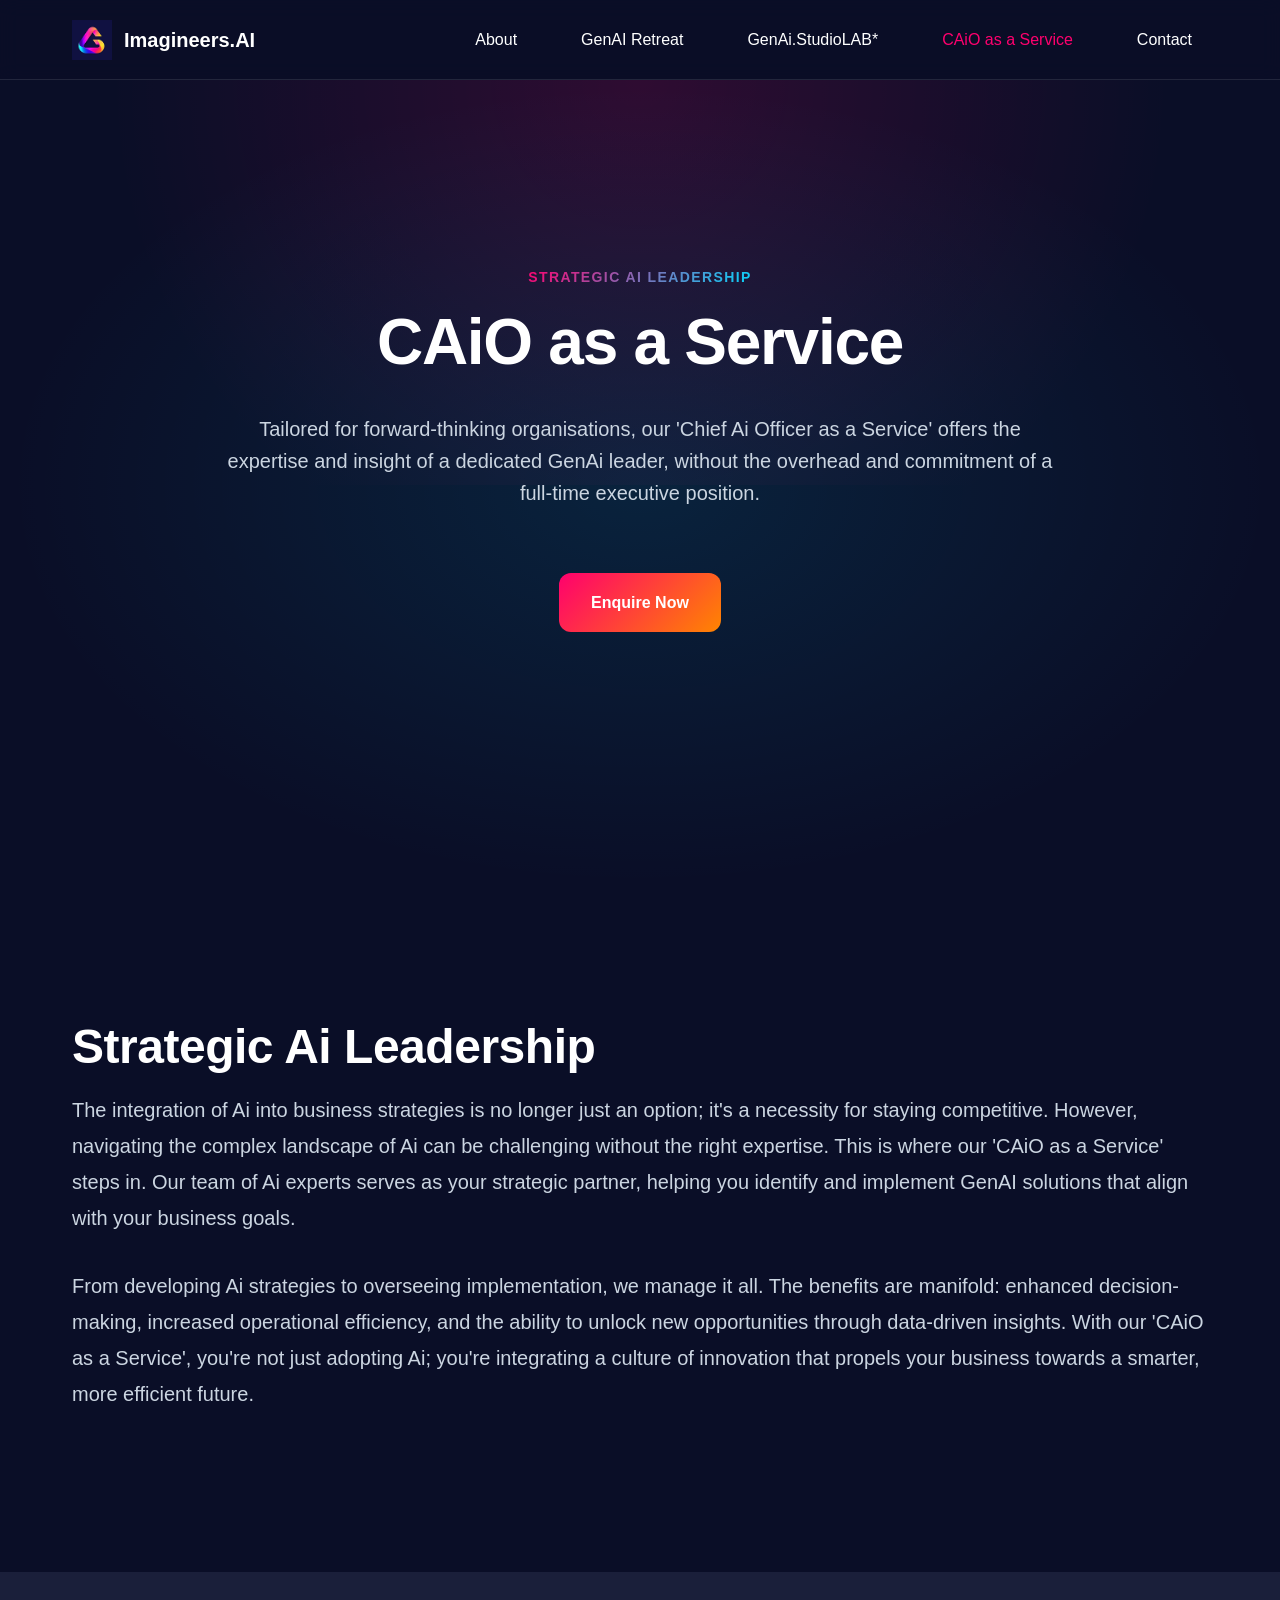
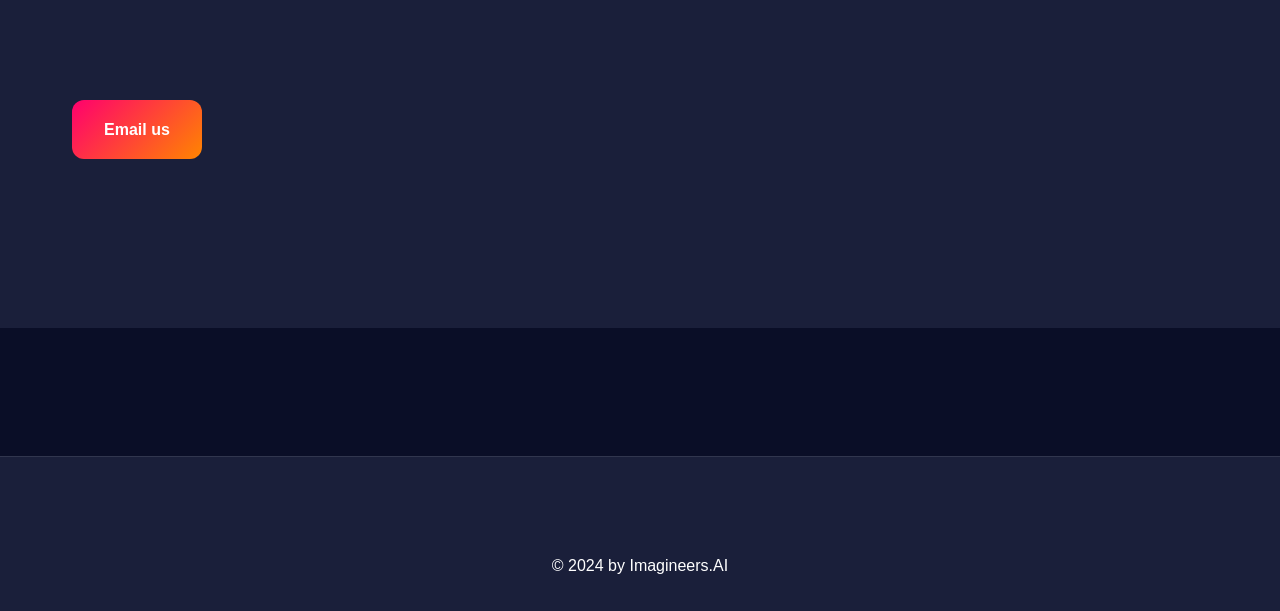
==== commit ecba4d27: "Replace CPI Training with GenAI Weekend Retreat content - Updated cpi.html with complete GenAI Weeke" ====
--- a/caio.html
+++ b/caio.html
@@ -22,7 +22,7 @@
       <button class="menu-toggle" aria-label="Toggle menu">☰</button>
       <nav class="menu">
         <a href="index.html">About</a>
-        <a href="cpi.html">CPI Training</a>
+        <a href="cpi.html">GenAI Retreat</a>
         <a href="genaisl.html">GenAi.StudioLAB*</a>
         <a href="caio.html">CAiO as a Service</a>
         <a href="contact.html">Contact</a>
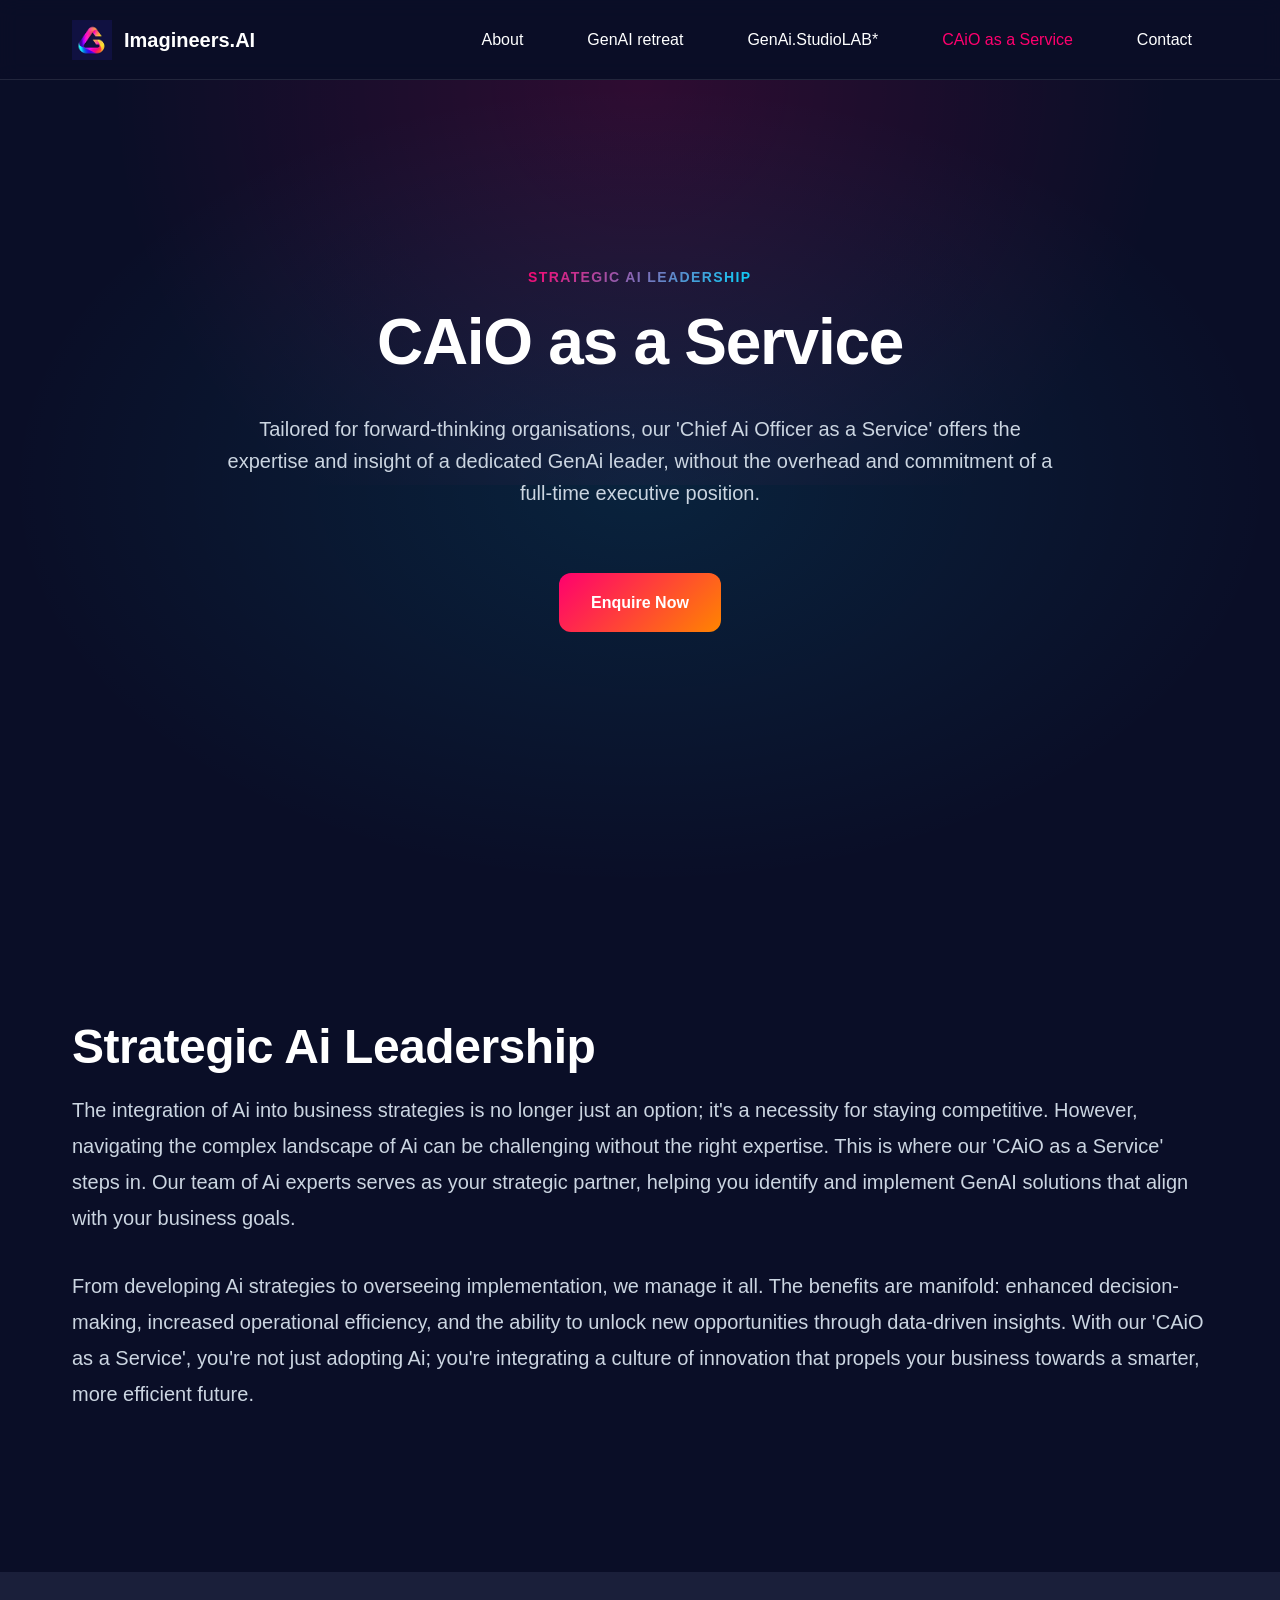
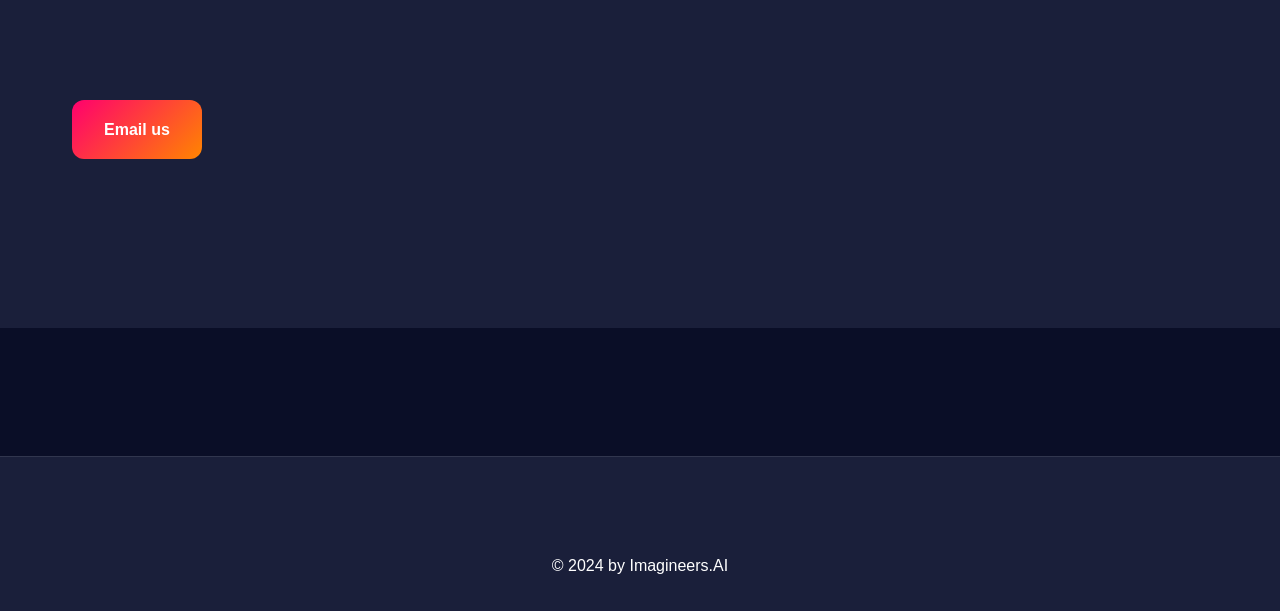
==== commit aca52362: "mostly final" ====
--- a/caio.html
+++ b/caio.html
@@ -22,7 +22,7 @@
       <button class="menu-toggle" aria-label="Toggle menu">☰</button>
       <nav class="menu">
         <a href="index.html">About</a>
-        <a href="cpi.html">GenAI Retreat</a>
+        <a href="cpi.html">GenAI retreat</a>
         <a href="genaisl.html">GenAi.StudioLAB*</a>
         <a href="caio.html">CAiO as a Service</a>
         <a href="contact.html">Contact</a>
--- a/styles.css
+++ b/styles.css
@@ -414,6 +414,7 @@
 .card h2 {
   margin-bottom: var(--spacing-sm);
   color: var(--color-cyan);
+  font-size: clamp(1.5rem, 3vw, 2rem);
 }
 
 .card p, .feature-card p {
@@ -499,8 +500,9 @@
 /* Scroll Animations - Reset on scroll up */
 .reveal {
   opacity: 0;
-  transform: translateY(50px);
-  transition: opacity 0.6s ease-out, transform 0.6s ease-out;
+  transform: translateY(25vh);
+  transition: opacity 0.9s cubic-bezier(0.2, 0.8, 0.2, 1), transform 0.9s cubic-bezier(0.2, 0.8, 0.2, 1);
+  will-change: opacity, transform;
 }
 
 .reveal.visible {
@@ -510,13 +512,41 @@
 
 .fade-in {
   opacity: 0;
-  transform: translateY(30px);
-  transition: opacity var(--transition-slow), transform var(--transition-slow);
+  transform: translateY(15vh);
+  transition: opacity 0.9s cubic-bezier(0.2, 0.8, 0.2, 1), transform 0.9s cubic-bezier(0.2, 0.8, 0.2, 1);
 }
 
 .fade-in.visible {
   opacity: 1;
   transform: translateY(0);
+}
+
+/* Cleaner list style for audience section */
+.clean-list {
+  list-style: none;
+  padding-left: 0;
+  margin: 0;
+}
+
+.clean-list li {
+  padding: 0.6rem 0;
+  border-bottom: 1px solid rgba(255,255,255,0.08);
+}
+
+.clean-list li:last-child {
+  border-bottom: none;
+}
+
+/* Team avatar presentation */
+.team { text-align: center; }
+.team .card img {
+  width: 180px;
+  height: 180px;
+  border-radius: 50%;
+  object-fit: cover;
+  object-position: center top;
+  margin: 0 auto var(--spacing-md);
+  display: block;
 }
 
 .slide-in-left {
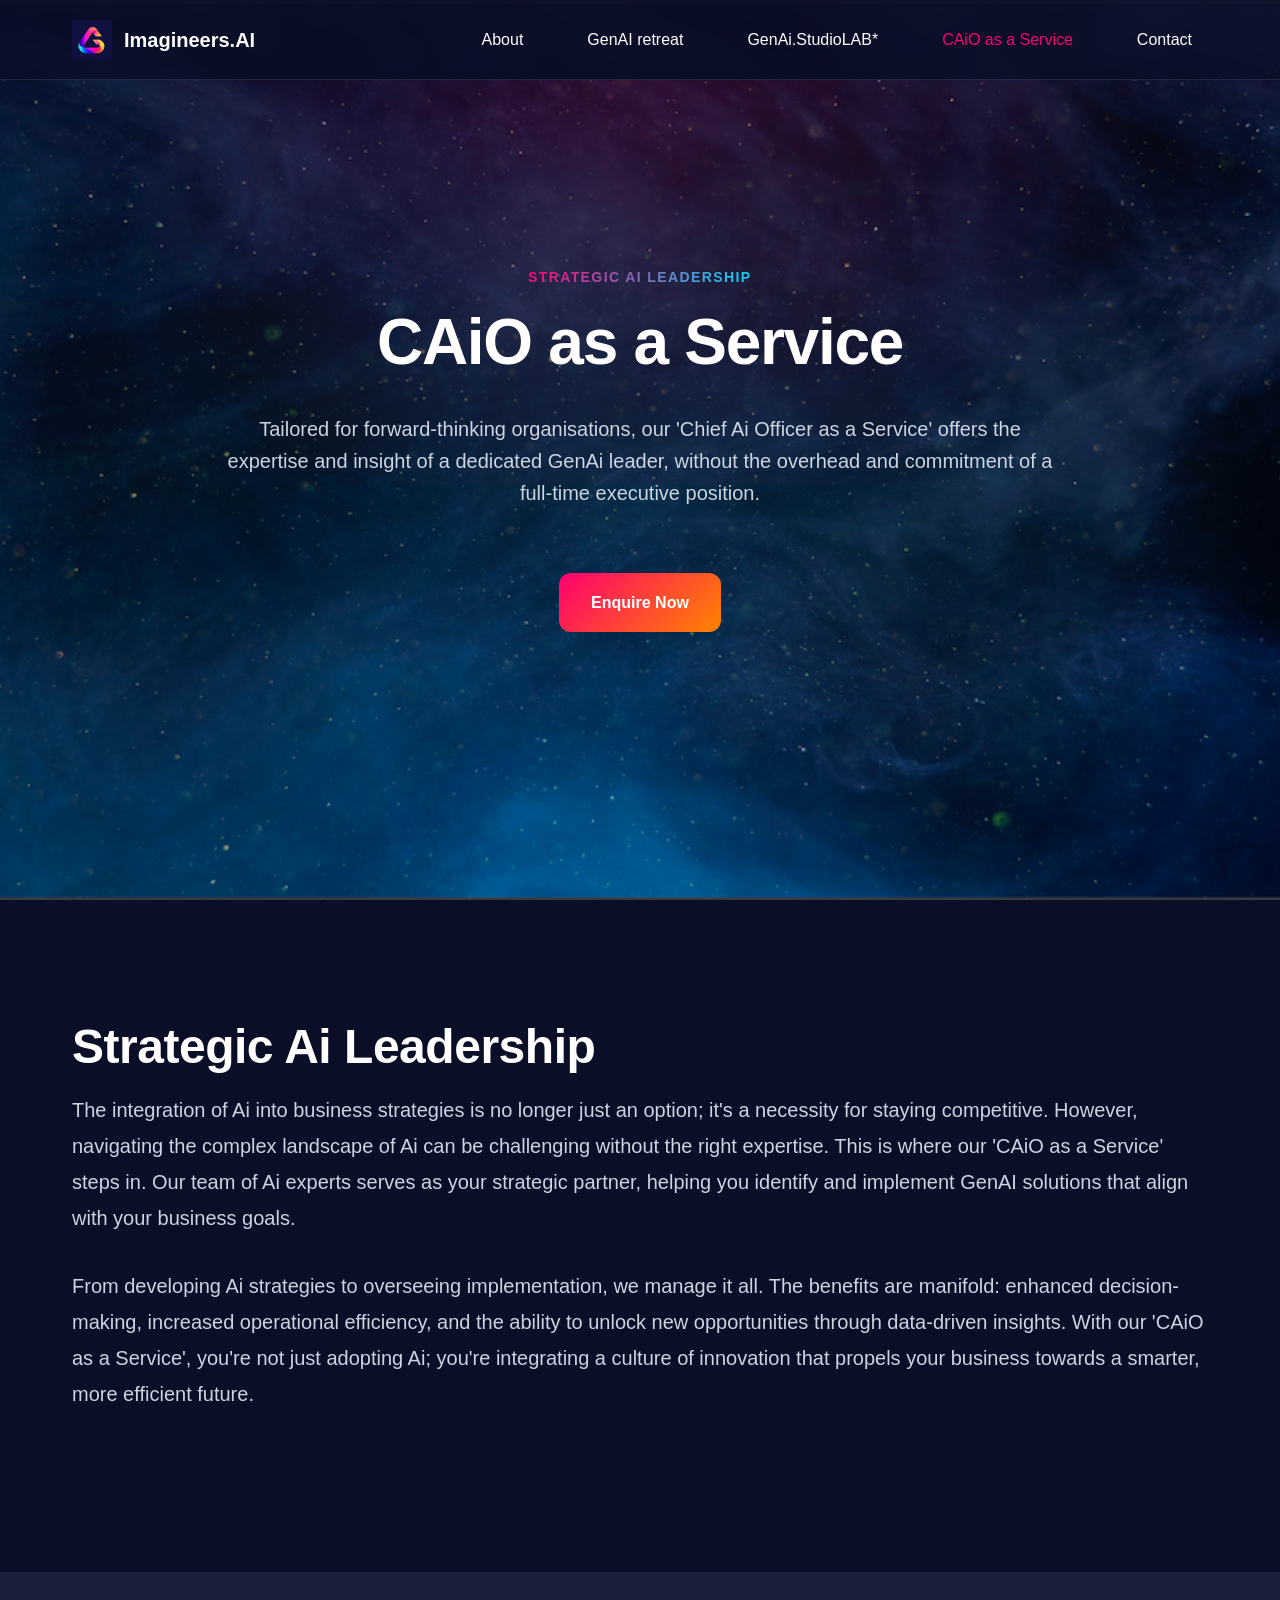
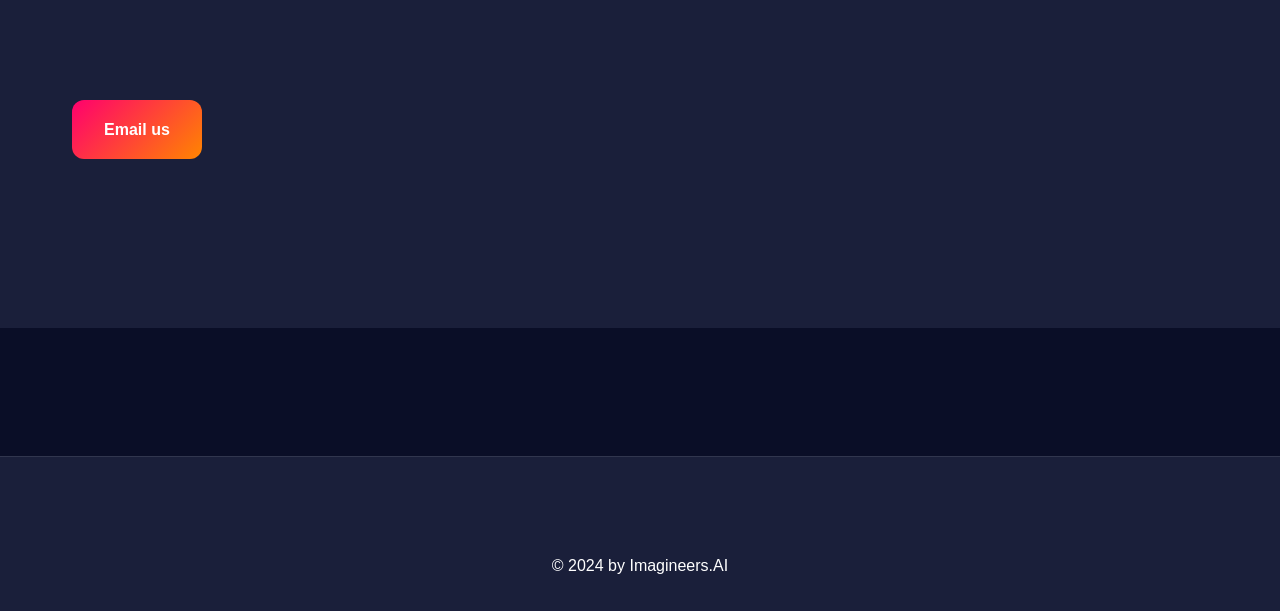
==== commit 8692ff35: "remove href logo" ====
--- a/caio.html
+++ b/caio.html
@@ -15,7 +15,7 @@
 <body>
   <header class="site-header">
     <div class="container nav">
-      <a class="brand" href="/">
+      <a class="brand">
         <img src="imagineers logo.webp" alt="Imagineers.AI logo" />
         <span>Imagineers.AI</span>
       </a>
--- a/styles.css
+++ b/styles.css
@@ -57,7 +57,8 @@
 
 body {
   font-family: var(--font-primary);
-  background-color: var(--color-bg-primary);
+  /* Fixed full-viewport background image with color fallback */
+  background: url('bg4.png') center center / cover no-repeat fixed, var(--color-bg-primary);
   color: var(--color-text-primary);
   line-height: 1.6;
   overflow-x: hidden;
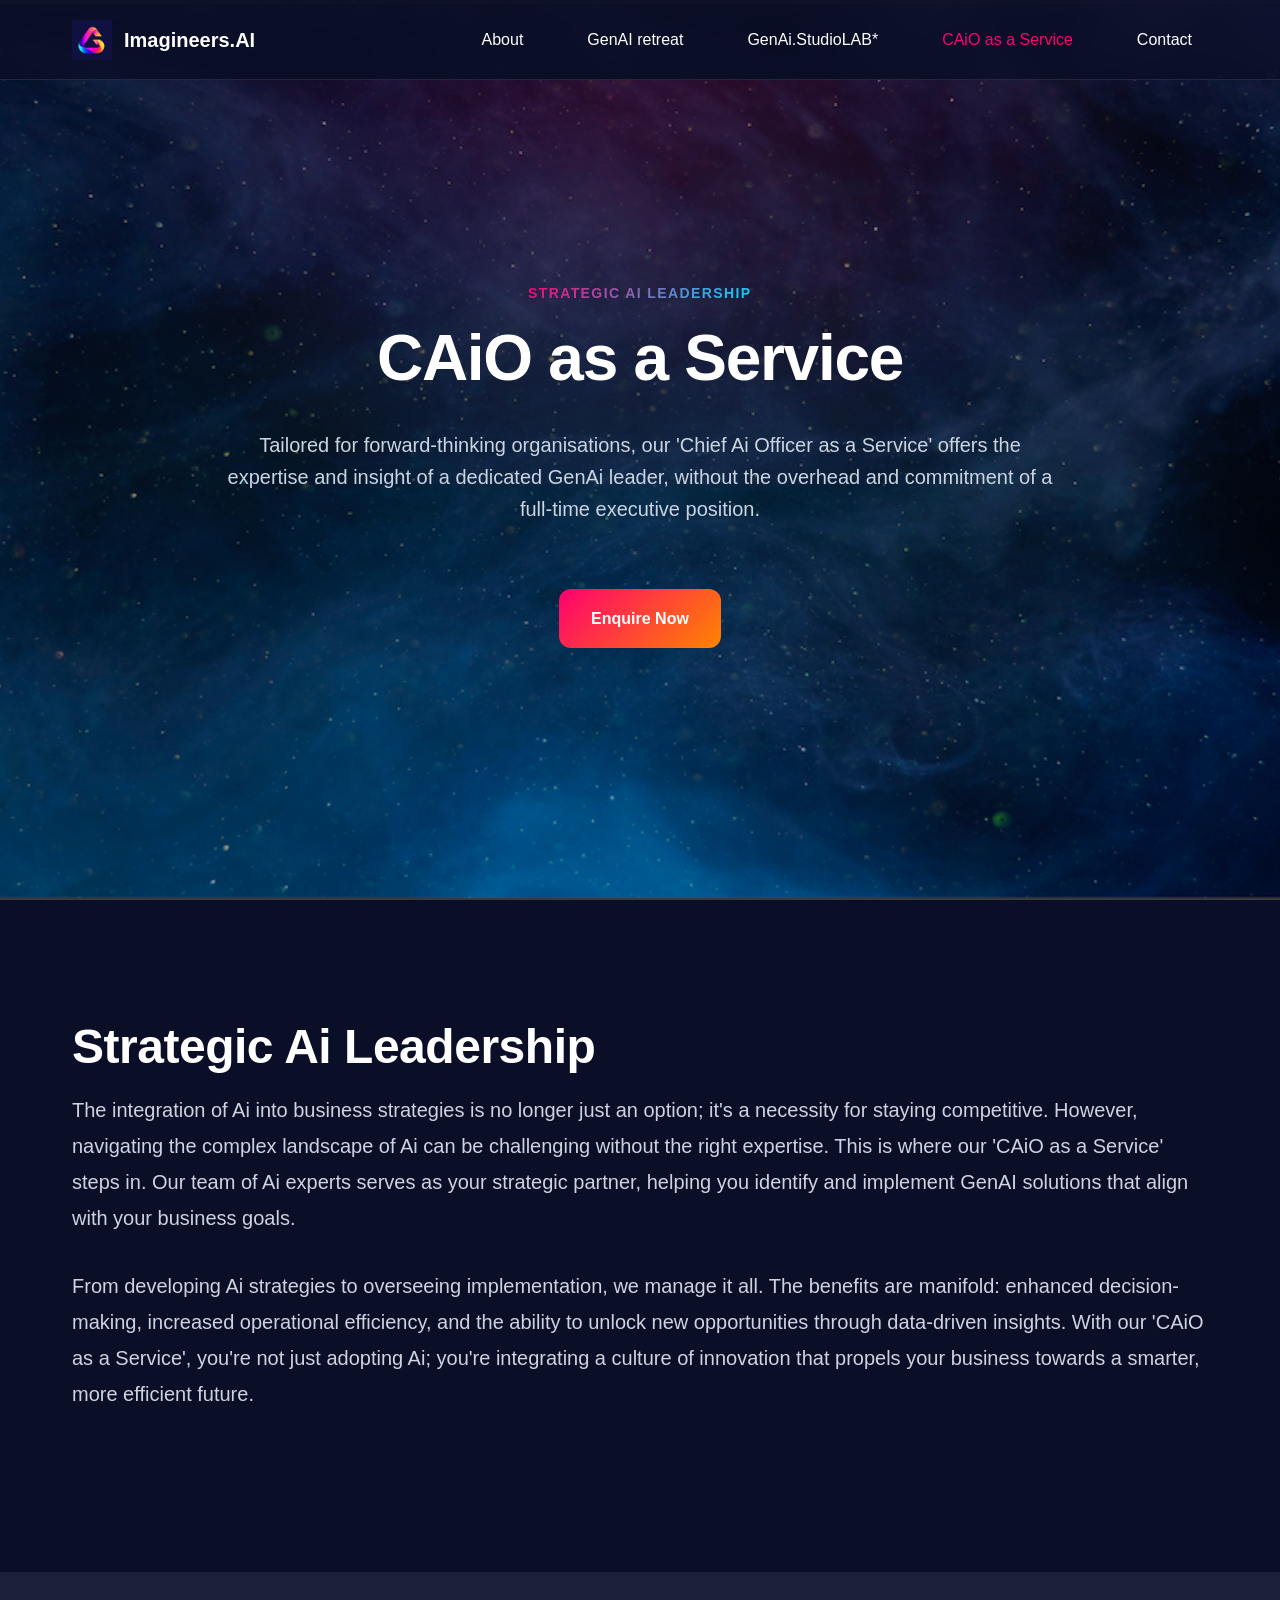
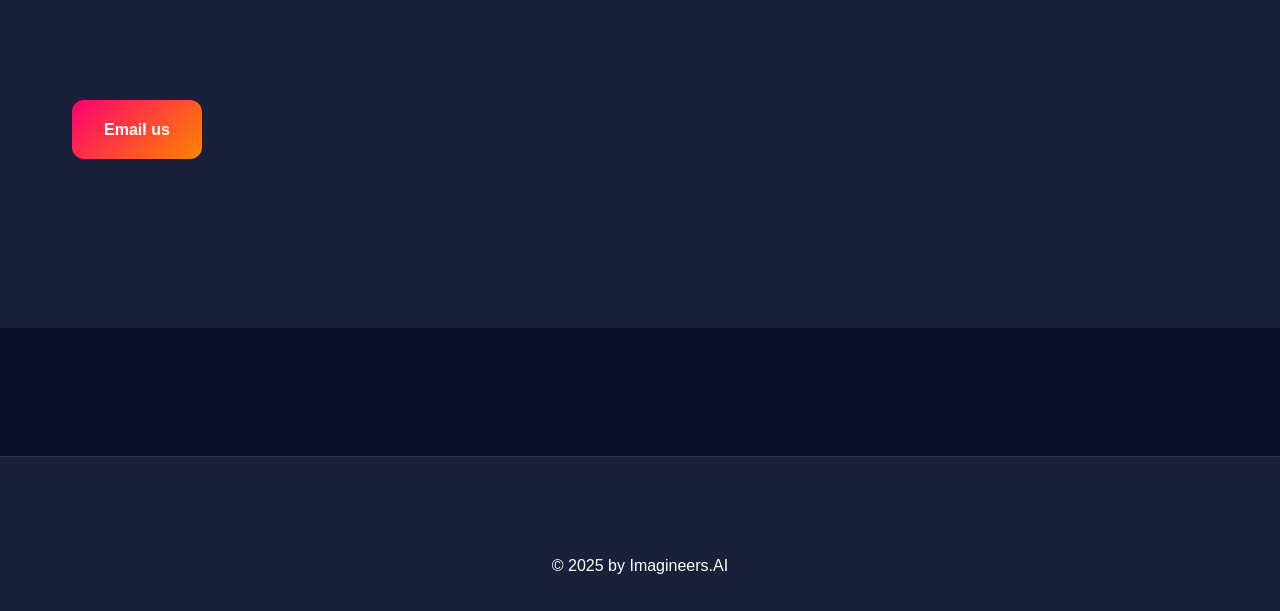
==== commit 5a42f4d3: "2025" ====
--- a/caio.html
+++ b/caio.html
@@ -57,7 +57,7 @@
   </main>
 
   <footer>
-    <div class="container">© 2024 by Imagineers.AI</div>
+    <div class="container">© 2025 by Imagineers.AI</div>
   </footer>
 
   <script src="script.js"></script>
--- a/styles.css
+++ b/styles.css
@@ -251,6 +251,39 @@
   font-size: 1.25rem;
   margin-bottom: var(--spacing-lg);
   color: var(--color-text-secondary);
+}
+
+/* Partner/Sponsor block in hero */
+.partner-block {
+  background: rgba(255, 255, 255, 0.5);
+  backdrop-filter: blur(2px);
+  -webkit-backdrop-filter: blur(2px);
+  border: 1px solid rgba(255, 255, 255, 0.18);
+  border-radius: 12px;
+  padding: var(--spacing-sm);
+  display: inline-flex;
+  flex-direction: column;
+  align-items: center;
+  gap: 0.5rem;
+  margin: var(--spacing-md) auto; /* equal space above/below */
+}
+
+.partner-block-title {
+  font-size: 1.25rem; /* match hero p size */
+  color: var(--color-text-primary);
+  opacity: 0.95;
+}
+
+.partner-logo {
+  max-width: 540px; /* 3x previous cap */
+  width: 100%;
+  height: auto;
+  display: block;
+}
+
+/* Reduce the large gap below the specific hero line above the partner block */
+.hero-inner > p:nth-of-type(2) {
+  margin-bottom: var(--spacing-md);
 }
 
 .eyebrow {
@@ -486,6 +519,49 @@
   text-align: center;
 }
 
+/* Comparison Table (Outcome vs AI Edge) */
+.table-wrapper {
+  overflow-x: auto;
+  margin-top: var(--spacing-md);
+}
+
+.comparison-table {
+  width: 100%;
+  border-collapse: collapse;
+  font-size: 1rem;
+}
+
+.comparison-table thead th {
+  background: var(--color-bg-tertiary);
+  color: var(--color-text-primary);
+  text-align: left;
+}
+
+.comparison-table th,
+.comparison-table td {
+  border: 1px solid rgba(255, 255, 255, 0.2);
+  padding: 0.9rem 1rem;
+  vertical-align: top;
+}
+
+.comparison-table tbody tr:nth-child(odd) td {
+  background: rgba(255, 255, 255, 0.03);
+}
+
+.comparison-table tbody tr:nth-child(even) td {
+  background: rgba(0, 0, 0, 0.1);
+}
+
+/* Prerequisites list spacing */
+.prerequisites-list {
+  margin-left: 1.5rem;
+  margin-bottom: var(--spacing-md);
+}
+
+.prerequisites-list li {
+  margin: 0.4rem 0;
+}
+
 footer p {
   font-size: 0.875rem;
   color: var(--color-text-muted);
@@ -501,8 +577,8 @@
 /* Scroll Animations - Reset on scroll up */
 .reveal {
   opacity: 0;
-  transform: translateY(25vh);
-  transition: opacity 0.9s cubic-bezier(0.2, 0.8, 0.2, 1), transform 0.9s cubic-bezier(0.2, 0.8, 0.2, 1);
+  transform: translateY(24px);
+  transition: opacity var(--transition-base), transform var(--transition-base);
   will-change: opacity, transform;
 }
 
@@ -513,8 +589,8 @@
 
 .fade-in {
   opacity: 0;
-  transform: translateY(15vh);
-  transition: opacity 0.9s cubic-bezier(0.2, 0.8, 0.2, 1), transform 0.9s cubic-bezier(0.2, 0.8, 0.2, 1);
+  transform: translateY(16px);
+  transition: opacity var(--transition-base), transform var(--transition-base);
 }
 
 .fade-in.visible {
@@ -552,8 +628,8 @@
 
 .slide-in-left {
   opacity: 0;
-  transform: translateX(-50px);
-  transition: opacity var(--transition-slow), transform var(--transition-slow);
+  transform: translateX(-20px);
+  transition: opacity var(--transition-base), transform var(--transition-base);
 }
 
 .slide-in-left.visible {
@@ -563,8 +639,8 @@
 
 .slide-in-right {
   opacity: 0;
-  transform: translateX(50px);
-  transition: opacity var(--transition-slow), transform var(--transition-slow);
+  transform: translateX(20px);
+  transition: opacity var(--transition-base), transform var(--transition-base);
 }
 
 .slide-in-right.visible {
